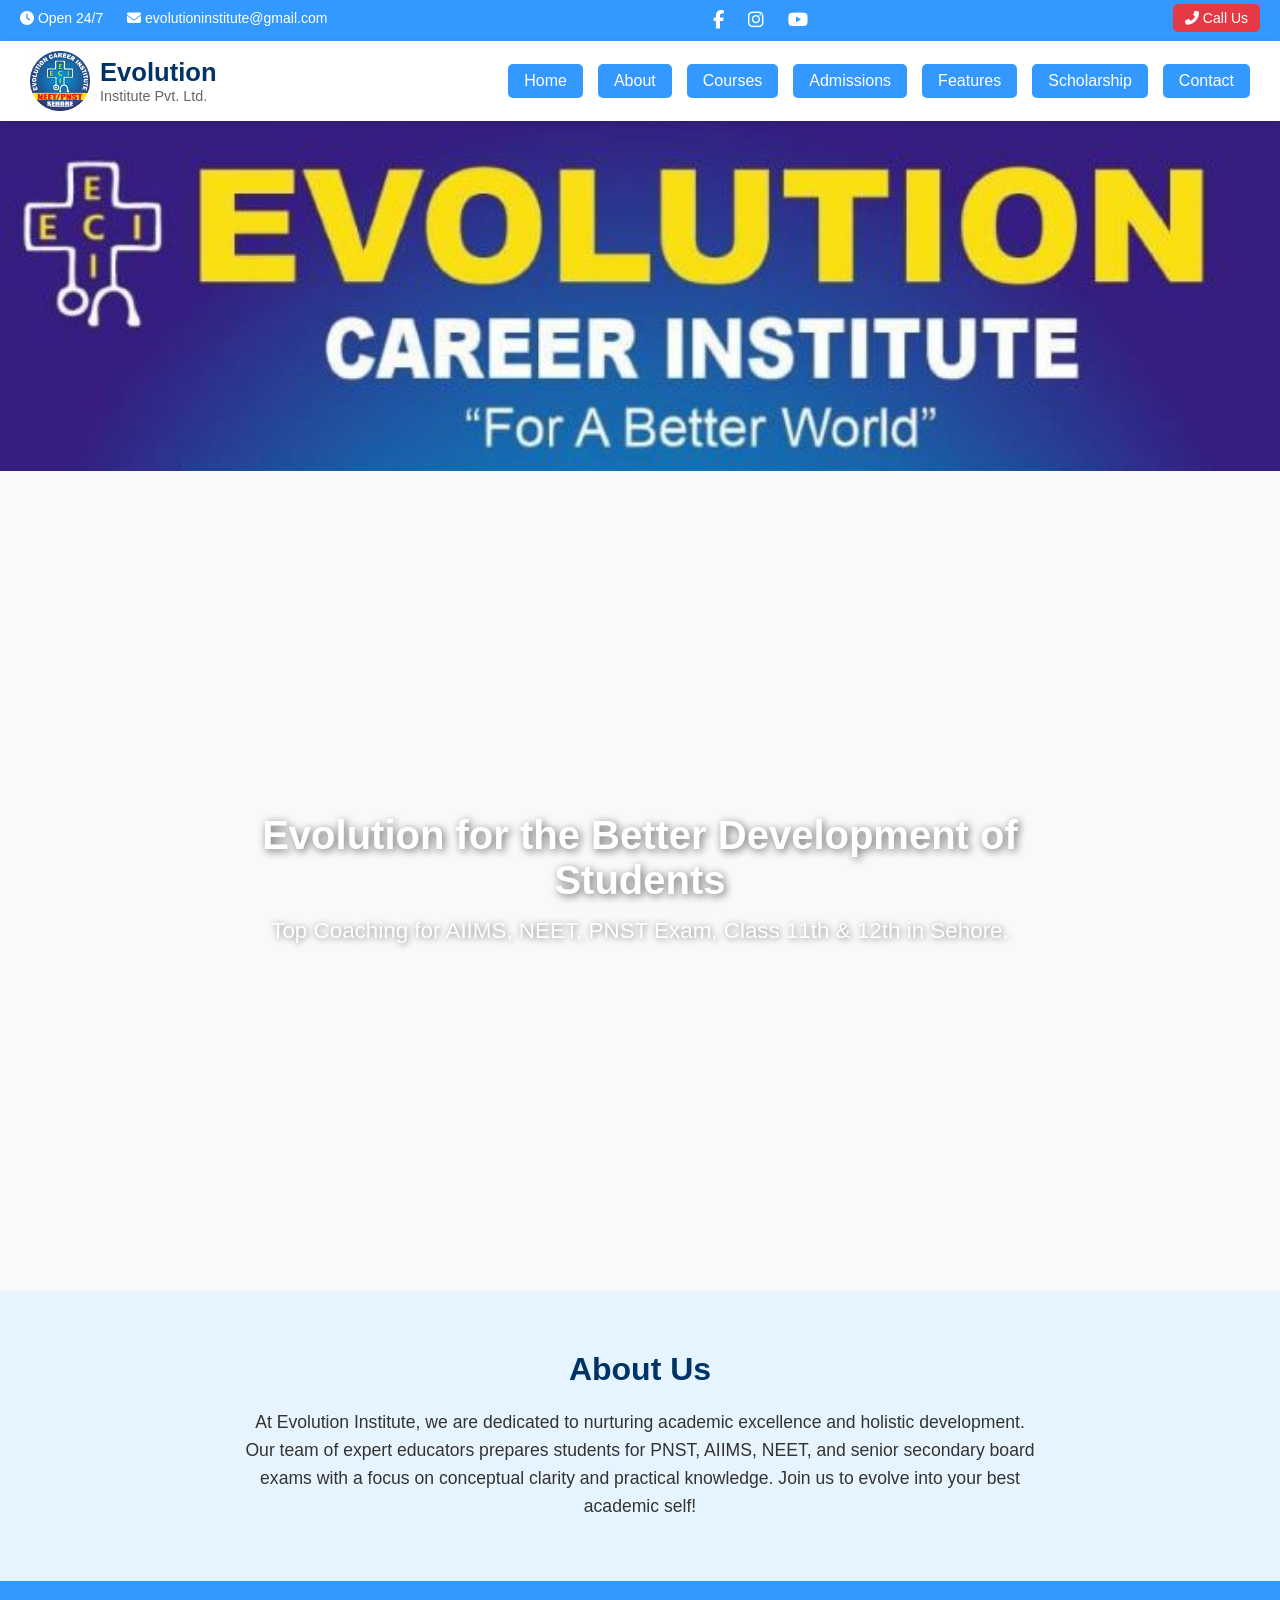
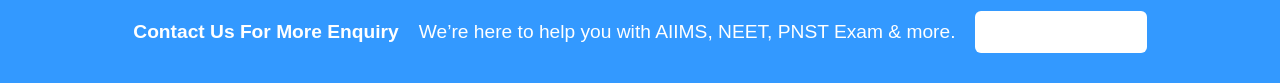
==== index.html @ 694254e2 "index.html Evolution Institute Sehore" ====
<!DOCTYPE html>
<html lang="en">
<head>
  <meta charset="UTF-8" />
  <meta name="viewport" content="width=device-width, initial-scale=1.0"/>
  <title>Evolution Institute - Home</title>
  <link rel="stylesheet" href="home.css" />
  <link rel="stylesheet" href="https://cdnjs.cloudflare.com/ajax/libs/font-awesome/6.5.0/css/all.min.css" />
</head>
<body>

  <!-- Top Bar -->
  <div class="top-bar">
    <div class="top-left">
      <span><i class="fas fa-clock"></i> Open 24/7</span>
      <span><i class="fas fa-envelope"></i> evolutioninstitute@gmail.com</span>
    </div>
    <div class="top-center">
      <a href="#" title="Facebook"><i class="fab fa-facebook-f"></i></a>
      <a href="#" title="Instagram"><i class="fab fa-instagram"></i></a>
      <a href="#" title="YouTube"><i class="fab fa-youtube"></i></a>
    </div>
    <div class="top-right">
      <a href="tel:+919685336065" class="call-btn"><i class="fas fa-phone-alt"></i> Call Us</a>
    </div>
  </div>

  <!-- Header with logo and nav buttons -->
  <header>
    <div class="logo">
      <img src="logo.jpg" alt="Evolution Logo" />
      <div>
        <h1>Evolution</h1>
        <span>Institute Pvt. Ltd.</span>
      </div>
    </div>

    <!-- Navigation -->
    <nav class="nav-inline">
      <a href="home.html">Home</a>
      <a href="about.html">About</a>
      <a href="courses.html">Courses</a>
      <a href="admissions.html">Admissions</a>
      <a href="features.html">Features</a>
      <a href="scholarship.html">Scholarship</a>
      <a href="contact.html">Contact</a>
    </nav>
  </header>

  <!-- Carousel -->
  <section class="carousel">
    <div class="carousel-container">
      <img src="img1.jpg" class="carousel-image active" alt="Slide 1">
      <img src="img2.jpg" class="carousel-image" alt="Slide 2">
      <img src="img3.jpg" class="carousel-image" alt="Slide 3">
    </div>
  </section>

  <!-- Video Section -->
  <section class="video-section">
    <video autoplay muted loop class="bg-video">
      <source src="video.mp4" type="video/mp4" />
      Your browser does not support the video tag.
    </video>
    <div class="video-overlay">
      <div class="video-content">
        <h2>Evolution for the Better Development of Students</h2>
        <p>Top Coaching for AIIMS, NEET, PNST Exam, Class 11th & 12th in Sehore.</p>
      </div>
    </div>
  </section>

  <!-- About Us Section -->
  <section class="about-us">
    <h2>About Us</h2>
    <p>
      At Evolution Institute, we are dedicated to nurturing academic excellence and holistic development.
      Our team of expert educators prepares students for PNST, AIIMS, NEET, and senior secondary board exams
      with a focus on conceptual clarity and practical knowledge. Join us to evolve into your best academic self!
    </p>
  </section>

  <!-- Contact Us Section -->
  <section class="contact-us">
    <h3>Contact Us For More Enquiry</h3>
    <p>We’re here to help you with AIIMS, NEET, PNST Exam & more.</p>
    <a href="tel:+919685336065" class="call-now"><i class="fas fa-phone-alt"></i> Call Us Now</a>
  </section>

  <script src="home.js"></script>
</body>
</html>
---- home.css ----
* {
  margin: 0;
  padding: 0;
  box-sizing: border-box;
}

body {
  font-family: 'Segoe UI', sans-serif;
  background-color: #f9f9f9;
  color: #333;
}

/* Top Bar */
.top-bar {
  background-color: #3399ff;
  color: white;
  display: flex;
  justify-content: space-between;
  padding: 10px 20px;
  flex-wrap: wrap;
  font-size: 14px;
}

.top-left span {
  margin-right: 20px;
}

.top-center a {
  color: white;
  margin: 0 10px;
  font-size: 18px;
  transition: transform 0.3s ease, color 0.3s ease;
}

.top-center a:hover {
  transform: scale(1.3);
  color: #ffd700;
}

.top-right .call-btn {
  background: #e63946;
  padding: 6px 12px;
  border-radius: 5px;
  color: white;
  text-decoration: none;
}

/* Header */
header {
  background: white;
  display: flex;
  justify-content: space-between;
  align-items: center;
  padding: 10px 30px;
  box-shadow: 0 2px 8px rgba(0,0,0,0.08);
  flex-wrap: wrap;
  position: sticky;
  top: 0;
  z-index: 100;
}

.logo {
  display: flex;
  align-items: center;
}

.logo img {
  height: 60px;
  margin-right: 10px;
}

.logo h1 {
  font-size: 1.6rem;
  color: #003366;
}

.logo span {
  font-size: 0.9rem;
  color: #666;
}

.nav-inline {
  display: flex;
  gap: 15px;
  flex-wrap: wrap;
}

.nav-inline a {
  color: white;
  background-color: #3399ff;
  padding: 8px 16px;
  border-radius: 5px;
  text-decoration: none;
  font-weight: 500;
  transition: 0.3s ease;
}

.nav-inline a:hover {
  background-color: #1c7ed6;
}

/* Carousel */
.carousel {
  height: 350px;
  overflow: hidden;
  position: relative;
  margin-bottom: 20px;
}

.carousel-image {
  position: absolute;
  width: 100%;
  height: 100%;
  object-fit: cover;
  opacity: 0;
  transition: opacity 1s ease;
}

.carousel-image.active {
  opacity: 1;
}

/* Video Section */
.video-section {
  position: relative;
  height: 800px;
  overflow: hidden;
}

.bg-video {
  width: 100%;
  height: 100%;
  object-fit: cover;
  filter: brightness(1); /* No dimming */
}

.video-overlay {
  position: absolute;
  top: 0;
  left: 0;
  height: 100%;
  width: 100%;
  display: flex;
  justify-content: center;
  align-items: center;
  text-align: center;
  padding: 20px;
  background-color: transparent; /* No blue shade */
}

.video-content {
  color: white;
  max-width: 900px;
  padding: 20px;
}

.video-content h2 {
  font-size: 2.5rem;
  margin-bottom: 15px;
  animation: fadeInUp 1.2s ease-in-out;
  text-shadow: 2px 2px 8px rgba(0,0,0,0.6);
}

.video-content p {
  font-size: 1.4rem;
  margin-bottom: 25px;
  animation: fadeIn 2s ease-in-out;
  text-shadow: 1px 1px 6px rgba(0,0,0,0.5);
}

.video-btn {
  background-color: #e63946;
  color: white;
  padding: 12px 24px;
  font-size: 1rem;
  border-radius: 8px;
  text-decoration: none;
  font-weight: bold;
  transition: background-color 0.3s ease, transform 0.3s ease;
}

.video-btn:hover {
  background-color: #c82333;
  transform: scale(1.05);
}

/* About Us Section */
.about-us {
  background-color: #e6f4ff;
  padding: 60px 20px;
  text-align: center;
}

.about-us h2 {
  font-size: 2rem;
  color: #003366;
  margin-bottom: 20px;
}

.about-us p {
  font-size: 1.1rem;
  color: #333;
  max-width: 800px;
  margin: 0 auto;
  line-height: 1.6;
}

/* Contact Section */
.contact-us {
  display: flex;
  flex-wrap: wrap;
  justify-content: center;
  align-items: center;
  gap: 20px;
  padding: 30px 20px;
  background-color: #3399ff;
}

.contact-us h3,
.contact-us p,
.contact-us a {
  margin: 0;
  font-size: 1.2rem;
  color: white;
}

.call-now {
  background: white;
  color: #3399ff;
  font-weight: bold;
  padding: 10px 18px;
  border-radius: 6px;
  text-decoration: none;
  transition: 0.3s ease;
}

.call-now:hover {
  background-color: #d0eaff;
}

/* Animations */
@keyframes fadeIn {
  from { opacity: 0; }
  to { opacity: 1; }
}

@keyframes fadeInUp {
  from { opacity: 0; transform: translateY(30px); }
  to { opacity: 1; transform: translateY(0); }
}

/* Responsive */
@media (max-width: 768px) {
  .nav-inline {
    justify-content: center;
    margin-top: 10px;
  }

  .video-content h2 {
    font-size: 1.8rem;
  }

  .video-content p {
    font-size: 1rem;
  }

  .video-btn {
    font-size: 0.95rem;
    padding: 10px 20px;
  }

  .carousel {
    height: 250px;
  }

  .video-section {
    height: 400px;
  }

  header {
    flex-direction: column;
    align-items: flex-start;
  }

  .contact-us {
    flex-direction: column;
    text-align: center;
  }
}
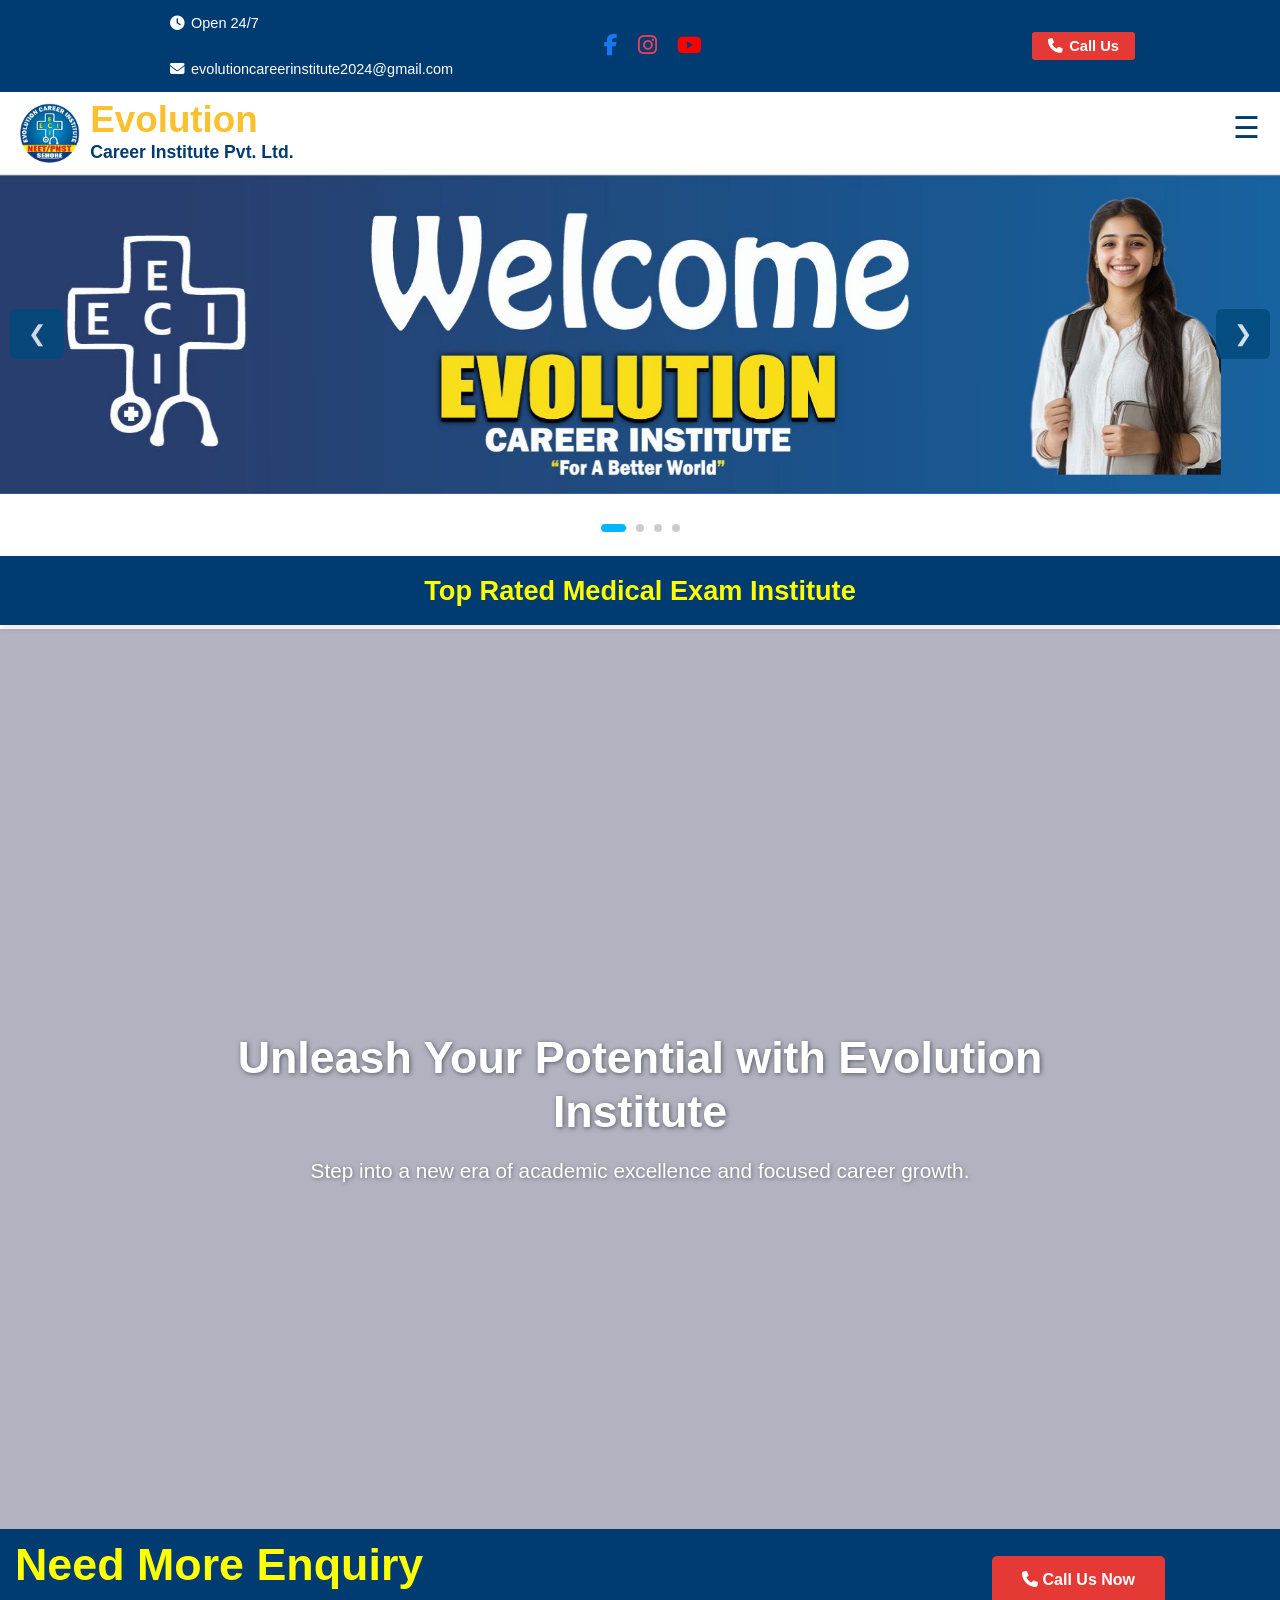
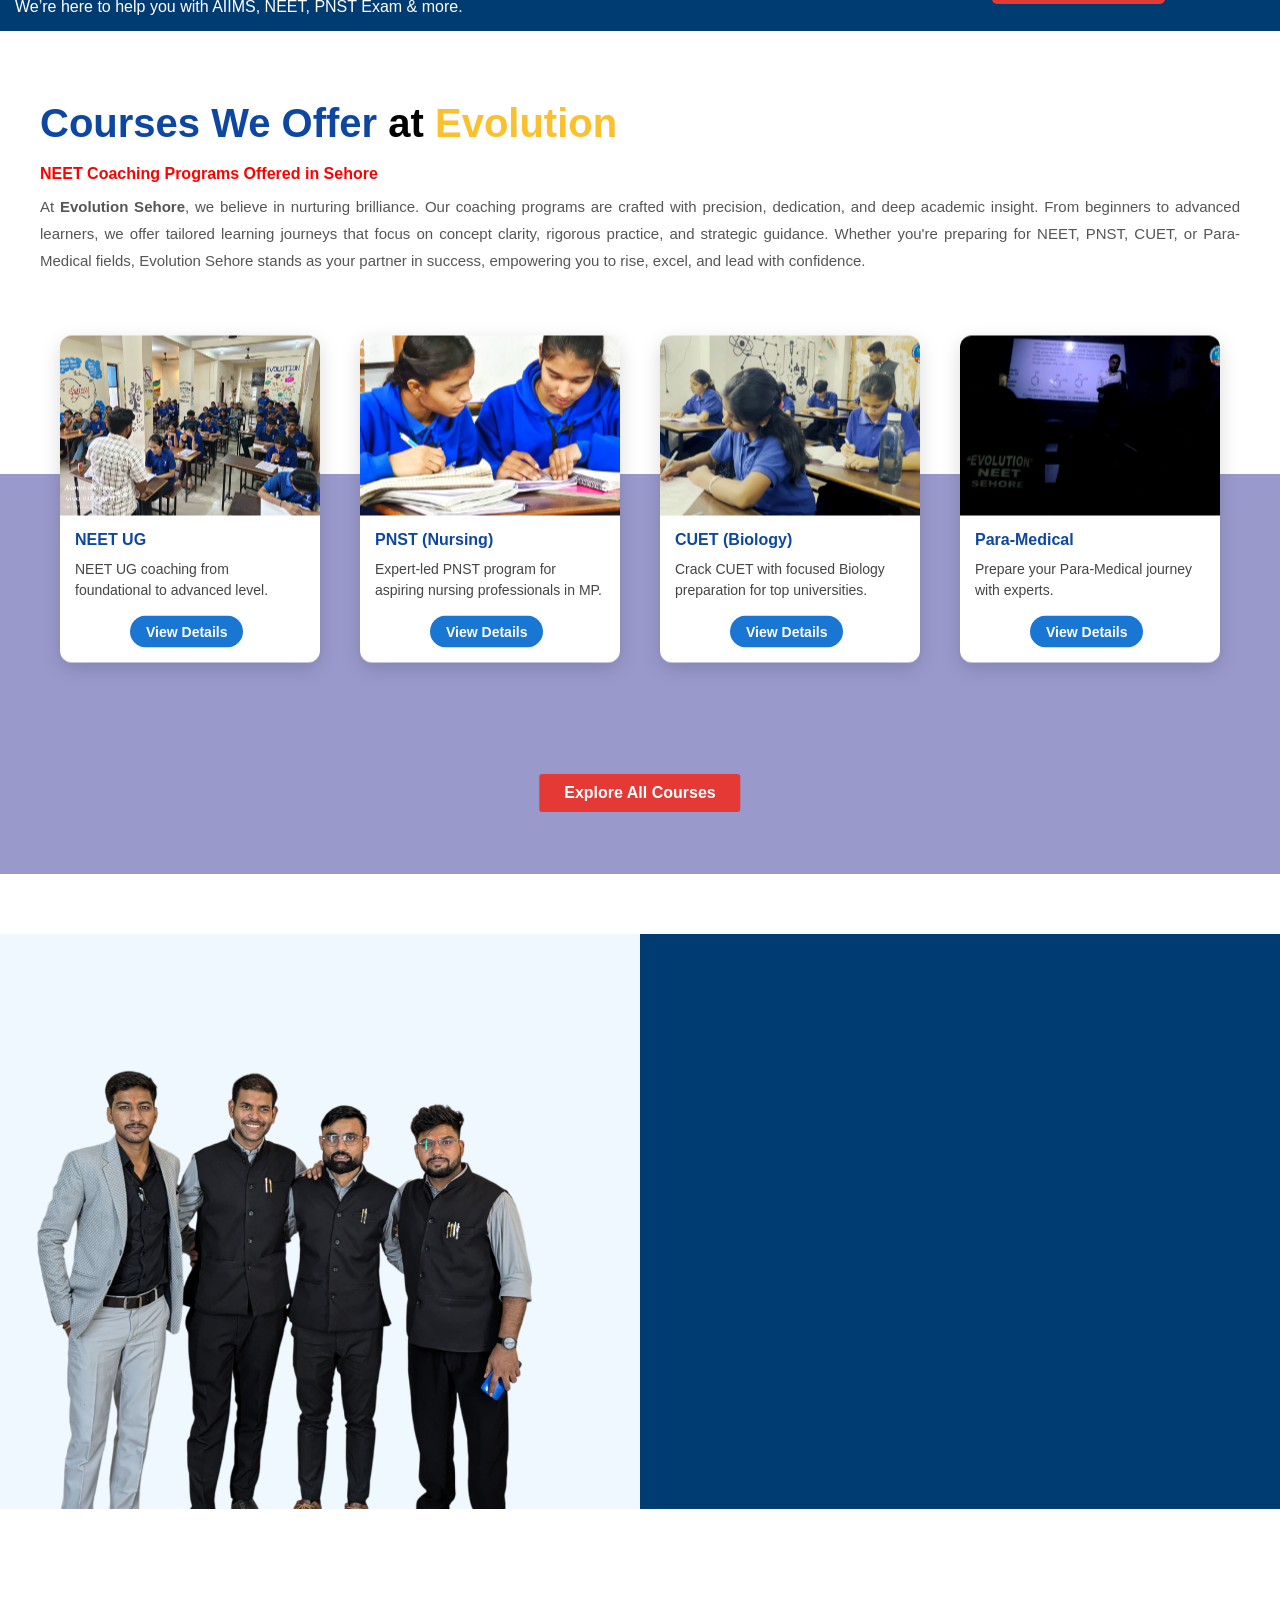
==== commit 3a312393: "Add files via upload" ====
--- a/index.html
+++ b/index.html
@@ -1,92 +1,1138 @@
 <!DOCTYPE html>
 <html lang="en">
-<head>
-  <meta charset="UTF-8" />
-  <meta name="viewport" content="width=device-width, initial-scale=1.0"/>
-  <title>Evolution Institute - Home</title>
-  <link rel="stylesheet" href="home.css" />
-  <link rel="stylesheet" href="https://cdnjs.cloudflare.com/ajax/libs/font-awesome/6.5.0/css/all.min.css" />
-</head>
+	<head>
+		
+		<meta charset="UTF-8" />
+		<meta name="viewport" content="width=device-width, initial-scale=1.0" />
+		<title>Evolution Institute - Home</title>
+		<link rel="stylesheet" href="home.css" />
+		<link rel="stylesheet" href="https://cdnjs.cloudflare.com/ajax/libs/font-awesome/6.5.0/css/all.min.css" />
+		
+		<!-- AOS CSS -->
+		<link href="https://cdn.jsdelivr.net/npm/aos@2.3.4/dist/aos.css" rel="stylesheet">
+
+		<meta name="viewport" content="width=device-width, initial-scale=1.0" />
+
+	</head>
+	
 <body>
 
-  <!-- Top Bar -->
-  <div class="top-bar">
-    <div class="top-left">
-      <span><i class="fas fa-clock"></i> Open 24/7</span>
-      <span><i class="fas fa-envelope"></i> evolutioninstitute@gmail.com</span>
-    </div>
-    <div class="top-center">
-      <a href="#" title="Facebook"><i class="fab fa-facebook-f"></i></a>
-      <a href="#" title="Instagram"><i class="fab fa-instagram"></i></a>
-      <a href="#" title="YouTube"><i class="fab fa-youtube"></i></a>
-    </div>
-    <div class="top-right">
-      <a href="tel:+919685336065" class="call-btn"><i class="fas fa-phone-alt"></i> Call Us</a>
-    </div>
-  </div>
-
-  <!-- Header with logo and nav buttons -->
-  <header>
-    <div class="logo">
-      <img src="logo.jpg" alt="Evolution Logo" />
-      <div>
-        <h1>Evolution</h1>
-        <span>Institute Pvt. Ltd.</span>
-      </div>
-    </div>
-
-    <!-- Navigation -->
-    <nav class="nav-inline">
-      <a href="home.html">Home</a>
-      <a href="about.html">About</a>
-      <a href="courses.html">Courses</a>
-      <a href="admissions.html">Admissions</a>
-      <a href="features.html">Features</a>
-      <a href="scholarship.html">Scholarship</a>
-      <a href="contact.html">Contact</a>
-    </nav>
-  </header>
-
-  <!-- Carousel -->
-  <section class="carousel">
-    <div class="carousel-container">
-      <img src="img1.jpg" class="carousel-image active" alt="Slide 1">
-      <img src="img2.jpg" class="carousel-image" alt="Slide 2">
-      <img src="img3.jpg" class="carousel-image" alt="Slide 3">
-    </div>
-  </section>
-
-  <!-- Video Section -->
-  <section class="video-section">
-    <video autoplay muted loop class="bg-video">
-      <source src="video.mp4" type="video/mp4" />
-      Your browser does not support the video tag.
-    </video>
-    <div class="video-overlay">
-      <div class="video-content">
-        <h2>Evolution for the Better Development of Students</h2>
-        <p>Top Coaching for AIIMS, NEET, PNST Exam, Class 11th & 12th in Sehore.</p>
-      </div>
-    </div>
-  </section>
-
-  <!-- About Us Section -->
-  <section class="about-us">
-    <h2>About Us</h2>
-    <p>
-      At Evolution Institute, we are dedicated to nurturing academic excellence and holistic development.
-      Our team of expert educators prepares students for PNST, AIIMS, NEET, and senior secondary board exams
-      with a focus on conceptual clarity and practical knowledge. Join us to evolve into your best academic self!
-    </p>
-  </section>
-
-  <!-- Contact Us Section -->
-  <section class="contact-us">
-    <h3>Contact Us For More Enquiry</h3>
-    <p>We’re here to help you with AIIMS, NEET, PNST Exam & more.</p>
-    <a href="tel:+919685336065" class="call-now"><i class="fas fa-phone-alt"></i> Call Us Now</a>
-  </section>
-
-  <script src="home.js"></script>
+<!-- Scroll to Top Button ---------------------------------------------------------------------------------------------------------------------------->
+	<button id="scrollToTopBtn" title="Go to top" style="display: none;">↑</button>
+
+	<script>
+		
+		document.addEventListener("DOMContentLoaded", function () 
+		{
+			const scrollToTopBtn = document.getElementById("scrollToTopBtn");
+	
+			// Show or hide the button on scroll
+			window.addEventListener("scroll", function () 
+			{
+				if (window.scrollY > 300) 
+				{
+					scrollToTopBtn.style.display = "flex"; // Use flex, not block (as your CSS uses flexbox)
+				} 
+				else 
+				{
+					scrollToTopBtn.style.display = "none";
+				}
+			});
+
+			// Scroll to top on button click
+			scrollToTopBtn.addEventListener("click", function () 
+			{
+				window.scrollTo({ top: 0, behavior: "smooth" });
+			});
+		});
+	
+	</script>
+
+
+<!-- Scroll to Top Button ends ----------------------------------------------------------------------------------------------------------------------->
+
+
+<!-- Top Bar ----------------------------------------------------------------------------------------------------------------------------------------->
+	
+	<div class="top-bar">
+		
+		<!-- Left Section -->
+		<div class="top-left">
+			
+			<span>
+				<i class="fas fa-clock"></i> Open 24/7
+			</span>
+			
+			<span class="email-wrap">
+			
+				<i class="fas fa-envelope"></i>
+				<a href="mailto:evolutioncareerinstitute2024@gmail.com" class="email-link">
+					evolutioncareerinstitute2024@gmail.com
+				</a>
+			</span>
+		
+		</div>
+
+		<!-- Center Section -->
+		<div class="top-center">
+			<a href="https://www.facebook.com/share/1BC3oGU62u/" class="icon facebook"><i class="fab fa-facebook-f"></i></a>
+			<a href="https://www.instagram.com/evolution_career_institute_seh?utm_source=qr&igsh=YXVoejFyNzJlMXNi" class="icon instagram"><i class="fab fa-instagram"></i></a>
+			<a href="https://youtube.com/@parmarclasses1981?si=9LxMieaLAbIPqFxR" class="icon youtube"><i class="fab fa-youtube"></i></a>
+		</div>
+
+		<!-- Right Section -->
+		<div class="top-right">
+			<a href="tel:+919999999999" class="call-btn"><i class="fas fa-phone"></i> Call Us</a>
+		</div>
+	
+	</div>
+
+
+<!-- Top Bar ends ------------------------------------------------------------------------------------------------------------------------------------>
+
+
+<!-- Header ------------------------------------------------------------------------------------------------------------------------------------------>
+	<header class="header-container">
+	
+		<div class="logo-nav-wrapper">
+		
+			<div class="logo">
+
+				<img src="logo.jpg" alt="Evolution Logo" />			
+				<div class="logo-text">
+					<div class="evolution-word">Evolution</div>
+					<div class="career-word">Career Institute Pvt. Ltd.</div>
+				</div>
+			
+			</div>
+
+			<!-- Hamburger Icon -->
+			<button class="hamburger" id="hamburgerBtn" aria-label="Toggle Menu">☰</button>
+
+			<!-- Desktop Nav -->
+			<nav class="desktop-nav">
+				<a href="index.html">Home</a>
+				<a href="features.html">Features</a>
+				<a href="courses.html">Courses</a>
+				<a href="about.html">About Us</a>
+				<a href="selections.html">Selections</a>
+				<a href="admissions.html">Admissions</a>
+				<a href="contact.html">Contact Us</a>
+			</nav>
+		
+		</div>
+
+		<!-- Mobile Sidebar Nav -->
+		<div class="mobile-nav-overlay" id="mobileNav">
+			
+			<div class="mobile-header">
+
+				<!-- Top row: logo/title (left) and close button (right) -->
+				<div class="top-row">
+					
+					<div class="left-logo-title">
+						<img src="logo.jpg" alt="Logo" />
+					
+						<div class="mobile-title">
+							<div class="evolution-word">Evolution</div>
+							<div class="career-word">Career Institute Pvt. Ltd.</div>
+						</div>
+
+					</div>
+					<button class="close-btn" id="closeBtn">X</button>
+				
+				</div>
+
+				<!-- Centered social icons below -->
+				<div class="center-icons">
+					<a href="#" class="fb-icon" aria-label="Facebook"><i class="fab fa-facebook-f"></i></a>
+					<a href="#" class="insta-icon" aria-label="Instagram"><i class="fab fa-instagram"></i></a>
+					<a href="#" class="yt-icon" aria-label="YouTube"><i class="fab fa-youtube"></i></a>
+				</div>
+
+			</div>
+
+			<nav class="mobile-nav">
+				<a href="index.html">Home</a>
+				<a href="features.html">Features</a>
+				<a href="courses.html">Courses</a>
+				<a href="about.html">About Us</a>
+				<a href="selections.html">Selections</a>
+				<a href="admissions.html">Admissions</a>
+				<a href="contact.html">Contact Us</a>
+				<a href="contact.html" class="apply-btn">Need Enquiry</a>
+
+				<div class="contact-info">
+					<h2> Contact Info </h2><br>
+					<p><strong>“BHOPAL NAKA”</strong>, in front of P.G College<br>Bhopal road, Sehore, Madhya Pradesh</p>
+					<p>📞 01572-255-500</p>
+					<p>✉️ chsisodiya@gmail.com</p>
+				</div>
+			
+			</nav>
+
+		</div>
+	
+	</header>
+
+	<!-- JavaScript to toggle the hamburger menu -->
+	<script>
+	
+		// Grab elements
+		const hamburgerBtn = document.getElementById("hamburgerBtn");
+		const mobileNav = document.getElementById("mobileNav");
+		const closeBtn = document.getElementById("closeBtn");
+
+		// Track menu state
+		let isMenuOpen = false;
+
+		// Toggle mobile menu when hamburger is clicked
+		hamburgerBtn.addEventListener("click", () => 
+		{
+			isMenuOpen = !isMenuOpen;
+			mobileNav.classList.toggle("show", isMenuOpen);
+			document.body.classList.toggle("menu-open", isMenuOpen);
+		});
+
+		// Close mobile menu on close (X) button
+		closeBtn.addEventListener("click", () => 
+		{
+			isMenuOpen = false;
+			mobileNav.classList.remove("show");
+			document.body.classList.remove("menu-open");
+		});
+
+		// Close mobile menu when a link is clicked
+		const mobileLinks = document.querySelectorAll(".mobile-nav a");
+		mobileLinks.forEach(link => 
+		{
+			link.addEventListener("click", () => 
+			{
+				isMenuOpen = false;
+				mobileNav.classList.remove("show");
+				document.body.classList.remove("menu-open");
+			});
+		});
+
+		// Highlight current page in both navs
+		const currentPage = location.pathname.split("/").pop();
+
+		document.querySelectorAll(".desktop-nav a").forEach(link => 
+		{
+			if (link.getAttribute("href") === currentPage) 
+			{
+				link.classList.add("active");
+			}
+		});
+
+		document.querySelectorAll(".mobile-nav a").forEach(link => 
+		{
+			if (link.getAttribute("href") === currentPage) 
+			{
+				link.classList.add("active");
+			}
+		});
+	
+	</script>
+
+
+<!-- Header ends ------------------------------------------------------------------------------------------------------------------------------------->
+
+
+<!-- Carousel Section -------------------------------------------------------------------------------------------------------------------------------->
+<!-- Carousel Container -->
+	<div class="carousel-container" data-aos="zoom-in" data-aos-delay="200" data-aos-duration="700">
+
+		
+		<div class="carousel-wrapper" id="carousel">
+			<img src="img1.jpg" class="carousel-slide active" alt="Slide 1" data-aos="fade" data-aos-delay="300"/>
+
+			<img src="img2.jpg" class="carousel-slide" alt="Slide 2" />
+			<img src="img3.jpg" class="carousel-slide" alt="Slide 3" />
+			<img src="img4.jpg" class="carousel-slide" alt="Slide 4" />
+		</div>
+
+		<!-- Arrows -->
+		<button class="arrow left" onclick="prevSlide()">&#10094;</button>
+		<button class="arrow right" onclick="nextSlide()">&#10095;</button>
+	
+
+	
+	</div>
+
+	<!-- Bottom Section -->
+	<div class="bottom-section">
+		
+		<div class="dot-bar"  data-aos="zoom-in">
+			<span class="dot active" onclick="goToSlide(0)"></span>
+			<span class="dot" onclick="goToSlide(1)"></span>
+			<span class="dot" onclick="goToSlide(2)"></span>
+			<span class="dot" onclick="goToSlide(3)"></span>
+		</div>
+			
+		<div class="carousel-card" data-aos="fade-up">
+			Top Rated Medical Exam Institute
+		</div>
+
+	</div>
+
+	<script>
+		
+		let currentSlide = 0;
+		const slides = document.querySelectorAll('.carousel-slide');
+		const dots = document.querySelectorAll('.dot');
+
+		function showSlide(index, direction = 'right') 
+		{
+			slides.forEach((slide, i) => {
+			slide.classList.remove('active', 'slide-left', 'slide-right');
+			if (i === index) {
+			  slide.classList.add('active');
+			  slide.classList.add(direction === 'left' ? 'slide-left' : 'slide-right');
+			}
+			});
+
+			dots.forEach((dot, i) => {
+			dot.classList.toggle('active', i === index);
+			});
+
+			currentSlide = index;
+		}
+
+		function nextSlide() 
+		{
+			let next = (currentSlide + 1) % slides.length;
+			showSlide(next, 'right');
+		}
+
+		function prevSlide() 
+		{
+			let prev = (currentSlide - 1 + slides.length) % slides.length;
+			showSlide(prev, 'left');
+		}
+
+		function goToSlide(index) {
+		  let direction = index > currentSlide ? 'right' : 'left';
+		  showSlide(index, direction);
+		}
+
+		setInterval(nextSlide, 4000);
+	
+	</script>
+
+
+<!-- Carousel Section ends --------------------------------------------------------------------------------------------------------------------------->
+
+
+<!-- Video Section ----------------------------------------------------------------------------------------------------------------------------------->
+	<section class="video-section" data-aos="fade-up" data-aos-delay="100" data-aos-duration="700">
+		
+		<video class="bg-video" autoplay muted loop playsinline>
+			<source src="video.mp4" type="video/mp4">
+			Your browser does not support the video tag.
+		</video>
+
+		<div class="video-overlay">
+			
+			<div class="video-content">
+			
+				<div class="content-block fade-in" id="textBlock">		
+					<h2>Unleash Your Potential with Evolution Institute</h2>
+					<p>Step into a new era of academic excellence and focused career growth.</p>
+				</div>
+				<a href="#features" class="rotating-button" id="rotatingBtn" style="display: none;">Features</a>
+		
+			</div>
+		
+		</div>
+	
+	</section>
+
+	<script>
+		const rotatingBtn = document.getElementById("rotatingBtn");
+		const textBlock = document.getElementById("textBlock");
+
+		const textData = [
+			{
+				heading: "Unleash Your Potential with Evolution Institute",
+				paragraph: "Step into a new era of academic excellence and focused career growth.",
+				showButton: false,
+				buttonText: "",
+				buttonLink: ""
+			},
+			
+			{
+				heading: "Features That Set Us Apart",
+				paragraph: "Personalized mentorship, small batches, daily doubt clearing, and consistent performance tracking.",
+				showButton: true,
+				buttonText: "Features",
+				buttonLink: "features.html"
+			},
+			
+			{
+				heading: "Courses Crafted for Top Results",
+				paragraph: "Expert-led programs for PNST, CUET (Biology), and NEET UG — designed to help you succeed.",
+				showButton: true,
+				buttonText: "Courses",
+				buttonLink: "courses.html"
+			},
+		 
+			{
+				heading: "A Legacy of Academic Excellence",
+				paragraph: "Evolution Institute has been guiding medical aspirants with dedication, trust, and proven results.",
+				showButton: true,
+				buttonText: "About Us",
+				buttonLink: "about.html"
+			},
+		 
+			{
+				heading: "A Legacy of Academic Excellence",
+				paragraph: "From classroom to exam hall, our students shine with top results in PNST and NEET UG. Selections at Evolution are not just numbers — they’re milestones of hard work and expert mentorship.",
+				showButton: true,
+				buttonText: "Selections",
+				buttonLink: "selections.html"
+			},
+		 
+			{
+				heading: "Join Our Learning Community – Admissions Open",
+				paragraph: "Learn, grow, and excel with expert mentors, peer support, and a roadmap to medical success.",
+				showButton: true,
+				buttonText: "Admissions",
+				buttonLink: "admissions.html"
+			},
+		 
+			{
+				heading: "Need Guidance? Let's Talk.",
+				paragraph: "Reach out to our expert counselors for batch schedules, fees, and study plans.",
+				showButton: true,
+				buttonText: "Contact Us",
+				buttonLink: "contact.html"
+			}
+		];
+
+		let index = 0;
+
+		function updateContent() 
+		{
+			textBlock.classList.remove("fade-in");
+			textBlock.classList.add("fade-out");
+			rotatingBtn.style.display = "none";
+
+			setTimeout(() => {
+			textBlock.innerHTML = `
+				<h2>${textData[index].heading}</h2>
+				<p>${textData[index].paragraph}</p>
+			`;
+			textBlock.classList.remove("fade-out");
+			textBlock.classList.add("fade-in");
+
+			if (textData[index].showButton) 
+			{
+				rotatingBtn.textContent = textData[index].buttonText;
+				rotatingBtn.href = textData[index].buttonLink;
+				rotatingBtn.style.display = "inline-block";
+			}
+
+			index = (index + 1) % textData.length;
+		  }, 500);
+		
+		}
+
+		updateContent(); // Initial call
+		setInterval(updateContent, 4500); // Every 4.5 seconds
+	
+	</script>
+
+
+<!-- Video Section ends ------------------------------------------------------------------------------------------------------------------------------>
+
+
+<!-- Call Us Section --------------------------------------------------------------------------------------------------------------------------------->
+	<section class="contact-us" data-aos="fade-up">
+		
+		<div class="contact-content" data-aos="fade-up">
+			<h3>Need More Enquiry</h3>
+			<p>We’re here to help you with AIIMS, NEET, PNST Exam & more.</p>
+		</div>
+
+		<a href="tel:+919685336065" class="call-now" data-aos="fade-up">
+			<i class="fas fa-phone"></i> Call Us Now
+		</a>
+		
+	</section>
+
+
+<!-- Call Us Section ends ---------------------------------------------------------------------------------------------------------------------------->
+
+
+<!-- Courses Section --------------------------------------------------------------------------------------------------------------------------------->
+	<section class="courses">
+		
+		<div class="courses-intro" data-aos="fade-up">
+			
+			<h2 class="courses-title" data-aos="fade-up">
+				<span class="theme-text">Courses We Offer </span> 
+				<span class="black-text">at</span>
+				<span style="color: #fbc02d; font-weight: 800;">Evolution</span>
+			</h2>
+			
+			<p class="courses-subtitle" data-aos="fade-up">NEET Coaching Programs Offered in Sehore</p>
+		
+			<p class="courses-paragraph" data-aos="fade-up">
+				At <strong>Evolution Sehore</strong>, we believe in nurturing brilliance. Our coaching programs are crafted with precision, dedication, and deep academic insight. 
+				From beginners to advanced learners, we offer tailored learning journeys that focus on concept clarity, rigorous practice, and strategic guidance.
+				Whether you're preparing for NEET, PNST, CUET, or Para-Medical fields, Evolution Sehore stands as your partner in success, empowering you to rise, excel, and lead with confidence.
+			</p>
+		
+		</div>
+		
+		<!-- Background Image Behind Cards --------------------------->
+		<div class="courses-bg"></div>
+		
+		<!-- Courses Grid Overlapping Between White and Blue --------------------------->
+		<div class="course-grid">
+			
+			<div class="course-box" data-aos="fade-up">
+				<img src="neet.jpg" alt="NEET Exam" class="course-icon" />
+				<h3 data-aos="fade-up">NEET UG</h3>
+				<p data-aos="fade-up">NEET UG coaching from foundational to advanced level.</p>
+				<a href="courses.html" class="view-btn" data-aos="fade-up">View Details</a>
+			</div>
+
+			<div class="course-box" data-aos="fade-up">
+				<img src="pnst.jpg" alt="PNST Bio" class="course-icon" />
+				<h3 data-aos="fade-up">PNST (Nursing)</h3>
+				<p data-aos="fade-up">Expert-led PNST program for aspiring nursing professionals in MP.</p>
+				<a href="courses.html" class="view-btn" data-aos="fade-up">View Details</a>
+			</div>
+
+			<div class="course-box" data-aos="fade-up">
+				<img src="cuet.jpg" alt="CUET Bio" class="course-icon" />
+				<h3 data-aos="fade-up">CUET (Biology)</h3>
+				<p data-aos="fade-up">Crack CUET with focused Biology preparation for top universities.</p>
+				<a href="courses.html" class="view-btn" data-aos="fade-up">View Details</a>
+			</div>
+
+			<div class="course-box" data-aos="fade-up">
+				<img src="Para-Medical.jpg" alt="Para-Medical" class="course-icon" />
+				<h3 data-aos="fade-up">Para-Medical</h3>
+				<p data-aos="fade-up">Prepare your Para-Medical journey with experts.</p>
+				<a href="courses.html" class="view-btn" data-aos="fade-up">View Details</a>
+			</div>
+		
+		</div>
+
+		<!-- Explore Button BELOW background image --------------------------->
+		<div class="more-link-wrapper" >
+			<a href="courses.html" class="read-more-center-btn" data-aos="fade-up">Explore All Courses</a>
+		</div>
+
+	</section>
+
+
+<!-- Courses Section ends ---------------------------------------------------------------------------------------------------------------------------->
+
+
+<!-- About Us ---------------------------------------------------------------------------------------------------------------------------------------->
+	<!-- White Strip (Top) -->
+	<div class="white-strip"></div>
+
+	<section class="about-evolution-section" data-aos="fade-up">
+		
+		<div class="about-evolution-wrapper" data-aos="fade-up">
+
+			<!-- Left Side Image -->
+			<div class="about-evolution-left" data-aos="fade-up">
+				<img src="founders_img.png" alt="Founders of Evolution Institute" />
+			</div>
+
+			<!-- Right Side Content -->
+			<div class="about-evolution-right" data-aos="fade-up">
+				<h3 data-aos="fade-up">A Few Words About Evolution</h3>
+				
+				<p data-aos="fade-up">
+					Evolution Institute stands as a leading hub for NEET, PNST, and CUET (Bio) preparation in Sehore, 
+					offering a result-driven academic environment guided by experienced mentors and a structured learning approach.
+				</p>
+				
+				<p data-aos="fade-up">
+					We are committed to nurturing every student with clarity of concepts, unwavering confidence, and consistent performance throughout their medical entrance journey. 
+					With a legacy of excellence and personalized guidance, Evolution Institute ensures that every aspirant moves forward with purpose and precision.
+				</p>
+				<a href="about.html" class="know-more-btn" data-aos="fade-up"> Know More  ➞</a>
+			
+			</div>
+
+		</div>
+	</section>
+
+	<!-- White Strip (Bottom) -->
+	<div class="white-strip"></div>
+
+
+<!-- About us ends ----------------------------------------------------------------------------------------------------------------------------------->
+
+
+<!-- Features Section -------------------------------------------------------------------------------------------------------------------------------->
+	<section class="features-section">
+	
+		<div class="features-container">
+			
+			<div class="features-layout" data-aos="fade-up">
+			
+				<!-- Left Side: Heading + Paragraph -->
+				<div class="features-left" data-aos="fade-up">	
+					<h2 data-aos="fade-up">
+						<span class="black-text">Key Features</span>
+						<span class="theme-text">of</span>
+						<span style="color: #fbc02d; font-weight: 800;">Evolution</span>
+					</h2>
+
+					<hr class="heading-divider" data-aos="fade-up">
+
+					<p>
+						Evolution Institute delivers a transformative academic journey through essential offerings 
+						like structured test series, personalized doubt-clearing sessions, a well-equipped library, 
+						and expertly crafted study materials to empower students for competitive success.
+					</p>
+				</div>
+
+				<!-- Top Row of Features -->
+				<div class="features-top-row">
+					
+					<div class="feature-card" data-aos="fade-up">
+						<i class="fas fa-clipboard-check" data-aos="fade-up"></i>
+						<h3 data-aos="fade-up">Test Series</h3>
+						<p data-aos="fade-up">Boost confidence with regular mock tests, structured evaluations, and time-based competitive assessments.</p>
+					</div>
+			
+					<div class="feature-card" data-aos="fade-up">
+						<i class="fas fa-chalkboard-teacher" data-aos="fade-up"></i>
+						<h3 data-aos="fade-up">Smart Classes</h3>
+						<p data-aos="fade-up">Immersive learning with digital boards, visual aids, and conceptual clarity through engaging smart sessions.</p>
+					</div>
+			
+					<div class="feature-card" data-aos="fade-up">
+						<i class="fas fa-layer-group" data-aos="fade-up"></i>
+						<h3 data-aos="fade-up">Study Package</h3>
+						<p data-aos="fade-up">Well-organized theory, solved examples, and practice modules designed by top experts to guide your prep.</p>
+					</div>
+				
+				</div>
+			
+			</div>
+
+			<!-- Bottom Row of Features -->
+			<div class="features-bottom-row">
+		
+				<div class="feature-card" data-aos="fade-up">
+					<i class="fas fa-book" data-aos="fade-up"></i>
+					<h3 data-aos="fade-up">Library</h3>
+					<pdata-aos="fade-up">Peaceful self-study zone equipped with the latest books, past papers, and expert-curated reference materials.</p>
+				</div>
+		
+				<div class="feature-card" data-aos="fade-up">
+					<i class="fas fa-question-circle" data-aos="fade-up"></i>
+					<h3 data-aos="fade-up">Doubt Classes</h3>
+					<pdata-aos="fade-up">One-on-one and batch doubt clearing with personalized support for total concept resolution and clarity.</p>
+				</div>
+		
+				<div class="feature-card" data-aos="fade-up">
+					<i class="fas fa-award" data-aos="fade-up"></i>
+					<h3 data-aos="fade-up">Scholarship</h3>
+					<p data-aos="fade-up">Financial rewards and fee waivers for deserving students through merit-based evaluations and entrance tests.</p>
+				</div>
+		
+				<div class="feature-card" data-aos="fade-up">
+					<i class="fas fa-user-graduate" data-aos="fade-up"></i>
+					<h3 data-aos="fade-up">Mentorship</h3>
+					<p data-aos="fade-up">Personal mentors who track your progress, provide goal-based feedback, and support academic success planning.</p>
+				</div>
+		
+			</div>
+
+			<!-- Read More -->
+			<div class="read-more-btn" data-aos="fade-up">
+				<a href="features.html">
+					<button>Read More</button>
+				</a>
+			</div>
+
+		</div>
+	
+	</section>
+
+
+<!-- Features Section ends --------------------------------------------------------------------------------------------------------------------------->
+
+
+<!-- Callback Section -------------------------------------------------------------------------------------------------------------------------------->
+
+	<!-- Section 1: Enquiry Form -->
+<!-- Section 1: Enquiry Form -->
+<div class="form-container">
+	<div class="form-box" data-aos="fade-up">
+		<h2>Unlock Your Potential – One Step at a Time</h2>
+
+		<form id="enquiryForm" data-aos="fade-up">
+			<label for="enquiry-name">Name</label>
+			<input type="text" id="enquiry-name" placeholder="Enter your Full Name" />
+			<div id="enquiry-name-error" class="error-message"></div>
+
+			<label for="enquiry-email">Email</label>
+			<input type="email" id="enquiry-email" placeholder="Enter your email address" />
+			<div id="enquiry-email-error" class="error-message"></div>
+
+			<label for="enquiry-phone">Phone Number</label>
+			<input type="tel" id="enquiry-phone" placeholder="Enter your phone number" />
+			<div id="enquiry-phone-error" class="error-message"></div>
+
+			<label>Course</label>
+			<div class="course-options">
+				<button type="button" class="course-btn" onclick="selectCourse(this)">NEET</button>
+				<button type="button" class="course-btn" onclick="selectCourse(this)">PNST</button>
+				<button type="button" class="course-btn" onclick="selectCourse(this)">CUET (Bio)</button>
+				<button type="button" class="course-btn" onclick="selectCourse(this)">Para-Medical</button>
+			</div>
+			<div id="enquiry-course-error" class="error-message"></div>
+
+			<button type="submit" id="enquiry-submit" class="submit-btn" data-aos="fade-up">Enquire Now</button>
+			<div id="enquiry-success" class="success-message"></div>
+		</form>
+	</div>
+		<div class="image-box">
+			<img src="girl.jpg" alt="Student" data-aos="fade-up">
+		</div>
+	
+	</div>
+
+	<!-- Section 2: Scholarship form-->
+	<div class="scholarship-container" data-aos="fade-up">
+		
+		<div class="left-section" data-aos="fade-up">
+		
+			<h1 data-aos="fade-up">🎓 Find Out<br /><span>Which Scholarships You're Eligible For Today!</span></h1>
+			<p data-aos="fade-up">
+				Take the first step toward funding your future. Share a few details and uncover scholarships tailored just for you.
+				No stress, no guesswork — just real opportunities waiting for you. By providing simple information like your name and phone number, 
+				you can discover scholarship opportunities available in your field of interest. Whether you're applying for NEET, PNST, CUET, 
+				or Para-medical courses, there’s a chance for you to secure funding for your education. Don't wait – start the application process now!
+			</p>
+		
+		</div>
+
+<div class="right-section" data-aos="fade-up">
+		<form id="scholarshipForm" data-aos="fade-up">
+			<label for="scholar-name">Name</label>
+			<input type="text" id="scholar-name" placeholder="Enter Your Full Name" />
+			<div id="scholar-name-error" class="error-message"></div>
+
+			<label for="scholar-phone">Phone Number</label>
+			<input type="tel" id="scholar-phone" placeholder="Enter your phone number" />
+			<div id="scholar-phone-error" class="error-message"></div>
+
+			<p>I'm applying for</p>
+			<div class="options">
+				<button type="button" class="option" onclick="selectScholarCourse(this)">NEET</button>
+				<button type="button" class="option" onclick="selectScholarCourse(this)">PNST</button>
+				<button type="button" class="option" onclick="selectScholarCourse(this)">CUET (Bio)</button>
+				<button type="button" class="option" onclick="selectScholarCourse(this)">Para-medical</button>
+			</div>
+			<div id="scholar-course-error" class="error-message"></div>
+
+			<button type="submit" id="scholar-submit" class="submit-btn" data-aos="fade-up">Submit</button>
+			<div id="scholar-success" class="success-message"></div>
+		</form>
+	</div>
+	
+	</div>
+<script>
+	let selectedCourse = "";
+	let selectedScholarCourse = "";
+
+	const namePattern = /^[A-Za-z]+(?: [A-Za-z]+)*$/;
+	const emailPattern = /^[a-zA-Z0-9._%+-]+@gmail\.com$/;
+	const phonePattern = /^[6-9][0-9]{9}$/;
+
+	function showError(id, message) {
+		document.getElementById(id).innerText = message;
+	}
+
+	function clearError(id) {
+		document.getElementById(id).innerText = "";
+	}
+
+	function showSuccess(id, message) {
+		document.getElementById(id).innerText = message;
+		setTimeout(() => document.getElementById(id).innerText = "", 4000);
+	}
+
+	function validateEnquiryForm(showErrors = true) {
+		let isValid = true;
+
+		const name = document.getElementById("enquiry-name").value.trim();
+		const email = document.getElementById("enquiry-email").value.trim();
+		const phone = document.getElementById("enquiry-phone").value.trim();
+
+		if (!name || !namePattern.test(name) || name.length < 2 || name.length > 20) {
+			if (showErrors) showError("enquiry-name-error", "Valid name (2-20 chars, letters & spaces).");
+			isValid = false;
+		} else {
+			clearError("enquiry-name-error");
+		}
+
+		if (!email || !emailPattern.test(email)) {
+			if (showErrors) showError("enquiry-email-error", "Must be a valid Gmail address ending with @gmail.com.");
+			isValid = false;
+		} else {
+			clearError("enquiry-email-error");
+		}
+
+		if (!phone || !phonePattern.test(phone)) {
+			if (showErrors) showError("enquiry-phone-error", "Enter valid 10-digit number starting with 6-9.");
+			isValid = false;
+		} else {
+			clearError("enquiry-phone-error");
+		}
+
+		if (!selectedCourse) {
+			if (showErrors) showError("enquiry-course-error", "Please select a course.");
+			isValid = false;
+		} else {
+			clearError("enquiry-course-error");
+		}
+
+		document.getElementById("enquiry-submit").disabled = !isValid;
+		return isValid;
+	}
+
+	function validateScholarshipForm(showErrors = true) {
+		let isValid = true;
+
+		const name = document.getElementById("scholar-name").value.trim();
+		const phone = document.getElementById("scholar-phone").value.trim();
+
+		if (!name || !namePattern.test(name) || name.length < 2 || name.length > 20) {
+			if (showErrors) showError("scholar-name-error", "Valid name (2-20 chars, letters & spaces).");
+			isValid = false;
+		} else {
+			clearError("scholar-name-error");
+		}
+
+		if (!phone || !phonePattern.test(phone)) {
+			if (showErrors) showError("scholar-phone-error", "Valid 10-digit phone starting with 6-9.");
+			isValid = false;
+		} else {
+			clearError("scholar-phone-error");
+		}
+
+		if (!selectedScholarCourse) {
+			if (showErrors) showError("scholar-course-error", "Please select a course.");
+			isValid = false;
+		} else {
+			clearError("scholar-course-error");
+		}
+
+		document.getElementById("scholar-submit").disabled = !isValid;
+		return isValid;
+	}
+
+	function selectCourse(button) {
+		document.querySelectorAll(".course-btn").forEach(btn => btn.classList.remove("selected"));
+		button.classList.add("selected");
+		selectedCourse = button.innerText;
+		clearError("enquiry-course-error");
+		validateEnquiryForm(true);
+	}
+
+	function selectScholarCourse(button) {
+		document.querySelectorAll(".option").forEach(btn => btn.classList.remove("selected"));
+		button.classList.add("selected");
+		selectedScholarCourse = button.innerText;
+		clearError("scholar-course-error");
+		validateScholarshipForm(false);
+	}
+
+	document.addEventListener("DOMContentLoaded", () => {
+		// Real-time input validation
+		document.getElementById("enquiry-name").addEventListener("input", () => validateEnquiryForm(true));
+document.getElementById("enquiry-email").addEventListener("input", () => validateEnquiryForm(true));
+document.getElementById("enquiry-phone").addEventListener("input", (e) => {
+	e.target.value = e.target.value.replace(/[^0-9]/g, "").slice(0, 10);
+	validateEnquiryForm(true);
+});
+
+	document.getElementById("scholar-name").addEventListener("input", () => validateScholarshipForm(true));
+document.getElementById("scholar-phone").addEventListener("input", (e) => {
+	e.target.value = e.target.value.replace(/[^0-9]/g, "").slice(0, 10);
+	validateScholarshipForm(true);
+});
+
+		// Disable buttons initially
+		document.getElementById("enquiry-submit").disabled = true;
+		document.getElementById("scholar-submit").disabled = true;
+
+		// Submit handlers
+		document.getElementById("enquiryForm").addEventListener("submit", function (e) {
+			e.preventDefault();
+			if (validateEnquiryForm()) {
+				showSuccess("enquiry-success", "✅ Enquiry submitted successfully!");
+				this.reset();
+				selectedCourse = "";
+				document.querySelectorAll(".course-btn").forEach(btn => btn.classList.remove("selected"));
+				document.getElementById("enquiry-submit").disabled = true;
+			}
+		});
+
+		document.getElementById("scholarshipForm").addEventListener("submit", function (e) {
+			e.preventDefault();
+			if (validateScholarshipForm()) {
+				showSuccess("scholar-success", "✅ Scholarship form submitted successfully!");
+				this.reset();
+				selectedScholarCourse = "";
+				document.querySelectorAll(".option").forEach(btn => btn.classList.remove("selected"));
+				document.getElementById("scholar-submit").disabled = true;
+			}
+		});
+	});
+</script>
+
+
+
+<!-- Callback Section ends --------------------------------------------------------------------------------------------------------------------------->
+
+
+<!-- Google Map Section ------------------------------------------------------------------------------------------------------------------------------>
+	<section class="google-map-section" data-aos="fade-up" style="padding: 10px 20px; background: white; text-align: center" >
+		
+		<h1 
+			<span class="theme-text" style="margin-bottom: 20px; font-size: 35px"> Discover </span>
+			<span class="theme-text" style="margin-bottom: 20px; font-size: 35px">Our 
+			<span style="color: #fbc02d; margin-bottom: 20px; font-size: 35px " >Campus</span>
+			
+		</h1>
+		
+		<iframe data-aos="fade-up"
+			src="https://www.google.com/maps/embed?pb=!1m18!1m12!1m3!1d3682.8224749350177!2d77.0929653!3d23.2054062!2m3!1f0!2f0!3f0!3m2!1i1024!2i768!4f13.1!3m3!1m2!1s0x397cf300222b9bbb%3A0x31f6a66e053e12a4!2sEvolution%20career%20institute%20sehore!5e0!3m2!1sen!2sin!4v1721129472020!5m2!1sen!2sin"
+			width="100%"
+			height="400"
+			style="border: 0; border-radius: 12px; box-shadow: 0 0 10px rgba(0, 0, 0, 0.1)"
+			allowfullscreen=""
+			loading="lazy"
+			referrerpolicy="no-referrer-when-downgrade"
+		></iframe>
+		
+		<p style="margin-top: 15px; color: #555" data-aos="fade-up"> 📍 Bhopal Naka, In front of PG College, Sehore, Madhya Pradesh 466001 </p>
+		
+	</section>
+
+
+<!-- Google Map Section ends ------------------------------------------------------------------------------------------------------------------------->
+
+
+<!-- Admissions Process Section ---------------------------------------------------------------------------------------------------------------------->
+	<div class="admission-container" data-aos="fade-up">
+		
+		<h2>
+			Step confidently into excellence with our
+			<span class="highlight">expert mentorship and structured</span>
+			<span class="highlight-black">support system.</span>
+		</h2>
+   
+
+		<div class="sub-and-button">
+			
+			<div class="subtext">
+				Ready to turn dedication into results? Apply now to Evolution Career Institute, the<br>
+				premier choice for Medical coaching in Sehore.
+			</div>
+			<a href="admissions.html" class="btn-admission" data-aos="fade-up">Admission Process</a>
+		
+		</div>
+	
+	</div>
+
+
+<!-- Admissions Process Section ends ----------------------------------------------------------------------------------------------------------------->
+
+
+<!-- Reviews Section --------------------------------------------------------------------------------------------------------------------------------->
+	<section class="testimonial-section">
+		
+		<h2 class="heading" data-aos="fade-up">What Our Students Say</h2>
+		<p class="subheading" data-aos="fade-up">Real experiences from learners of Evolution Career Institute</p>
+
+		<div class="carousel-container">
+			<div class="carousel-track">
+			
+				<!-- Testimonial cards -------------------------------------------------------------------------------------->
+				<div class="testimonial-card" data-aos="fade-up">
+					<h3>Nitya Patel</h3>
+					<div class="stars">★★★★☆</div>
+					
+					
+						The study material is detailed and the teachers explain concepts clearly. However, the pace
+						could be slightly faster. I still improved a lot due to regular practice and doubt-clearing sessions.
+					
+				</div>
+
+				<div class="testimonial-card" data-aos="fade-up">	
+					<h3>Amit Singh</h3>
+					<div class="stars">★★★★★</div>
+					
+						Regular tests and personalized feedback helped me identify weak areas quickly. The
+						supportive mentors gave me the confidence to perform well in exams.
+					
+				</div>
+
+				<div class="testimonial-card" data-aos="fade-up">
+					<h3>Priya Mehta</h3>
+					<div class="stars">★★★☆☆</div>
+			
+						Friendly mentors and a positive environment. The course material is good, but I wish there
+						were more advanced problem sets for extra practice.
+				</div>
+
+				<div class="testimonial-card" data-aos="fade-up">
+					<h3>Ravi Sharma</h3>
+					<div class="stars">★★★★★</div>
+					
+				
+						The practical guidance and mock tests were extremely helpful. My scores improved
+						significantly thanks to targeted practice and expert advice.
+				
+				</div>
+
+				<div class="testimonial-card" data-aos="fade-up">
+					<h3>Kajal Verma</h3>
+					<div class="stars">★★★★☆</div>
+					
+						Supportive faculty and a friendly atmosphere made learning enjoyable. They helped me
+						tackle difficult topics step by step and boost my confidence.
+					
+				</div>
+
+				<div class="testimonial-card" data-aos="fade-up">					
+					<h3>Sonal Yadav</h3>
+					<div class="stars">★★★★★</div>
+					
+						Test series and thorough classroom notes provided clarity for exams. The structured
+						curriculum and consistent performance tracking were beneficial.
+					
+				</div>
+
+				<div class="testimonial-card" data-aos="fade-up">
+					<h3>Ankit Tiwari</h3>
+					<div class="stars">★★★★☆</div>
+					
+						Great teaching and continuous guidance helped me stay motivated. There were occasional
+						extra doubt sessions which were very helpful.
+					
+				</div>
+
+				<div class="testimonial-card" data-aos="fade-up">
+					<h3>Ruchi Desai</h3>
+					<div class="stars">★★★★★</div>
+					
+							Highly recommended! The supportive staff, regular assessments, and detailed feedback
+						helped me perform better than ever before.
+				</div>
+
+				<div class="testimonial-card" data-aos="fade-up">
+					<h3>Vikram Chauhan</h3>
+					<div class="stars">★★★★☆</div>
+						The personalized mentoring and focus on weak areas made a big difference. I appreciated
+						the commitment of teachers to my success.
+					
+				</div>
+				
+				<!-- Testimonial cards ends --------------------------------------------------------------------------------->
+				
+			</div>
+		</div>
+		   
+		<div class="review-us">
+			<a
+				href="https://www.google.com/search?q=evolution+career+institute+sehore&ludocid=3578533281007005460#lrd=0x397cf300222b9bbb:0x31f6a66e053e12a4,1"
+				target="_blank"
+				class="review-button" data-aos="fade-up"
+			>
+			Review Us on Google
+			</a>
+		</div>
+  
+	</section>
+
+
+<!-- Reviews Section ends ---------------------------------------------------------------------------------------------------------------------------->
+
+
+<!-- Footer Section ---------------------------------------------------------------------------------------------------------------------------------->
+
+	<footer class="footer" data-aos="fade-up">
+		
+		<div class="footer-links">
+			
+			<div>
+				<h4>Quick Links</h4>
+				<ul>
+					<li><a href="index.html">Home</a></li>
+					<li><a href="about.html">About</a></li>
+					<li><a href="courses.html">Courses</a></li>
+					<li><a href="contact.html">Contact</a></li>
+				</ul>
+			</div>
+			
+			<div>
+				<h4>Important</h4>
+				<ul>
+					<li><a href="scholarship.html">Scholarship</a></li>
+					<li><a href="admissions.html">Admissions</a></li>
+					<li><a href="features.html">Features</a></li>
+				</ul>
+			</div>
+			
+			<div>
+				<h4>Contact Info</h4>
+				<p>Email: evolutioninstitute@gmail.com</p>
+				<p>Phone: +91 96853 36065</p>
+				<p>Address: Sehore, Madhya Pradesh, India</p>
+			</div>
+			
+		</div>
+    
+		<div class="footer-bottom">
+			<p>&copy; 2025 Evolution Institute. All Rights Reserved.</p>
+		</div>
+	
+	</footer>
+
+
+<!-- Footer Section ends ----------------------------------------------------------------------------------------------------------------------------->
+
+
+<!-- Animation Section js part  ---------------------------------------------------------------------------------------------------------------------->
+
+<!-- Initialize AOS -->
+
+ 
+<script src="https://cdn.jsdelivr.net/npm/aos@2.3.4/dist/aos.js"></script>
+ <script>
+    AOS.init({
+      offset: 120, // trigger animation after scrolling this far (px)
+      duration: 600, // default animation duration
+      easing: 'ease-in-out', // easing function
+      once: true, // ensure animation triggers only once per element
+      mirror: false, // repeat animation on scroll up
+      //disable: 'mobile', // optional: disables animations on mobile if performance is of concern
+    });
+  </script>
+
+
+<!-- Animation Section js part ends ------------------------------------------------------------------------------------------------------------------>
+
+
+	<script src="home.js"></script>
+
 </body>
-</html>
+</html>
--- a/home.css
+++ b/home.css
@@ -1,3 +1,4 @@
+/* Reset & Base Styles */
 * {
   margin: 0;
   padding: 0;
@@ -6,57 +7,405 @@
 
 body {
   font-family: 'Segoe UI', sans-serif;
-  background-color: #f9f9f9;
+  background-color: white;
   color: #333;
-}
-
-/* Top Bar */
+  scroll-behavior: smooth;
+}
+
+/*-- Scroll to Top Button ---------------------------------------------------------------------------------------------------------------------------*/
+#scrollToTopBtn {
+    position: fixed;
+    bottom: 30px;
+    right: 30px;
+    z-index: 1000;
+    display: none;
+
+    width: 50px;
+    height: 50px;
+	
+
+    background-color: #0a559c; /* Deep blue from image */
+    color: #d0e7ff; /* Light arrow color */
+    border: none;
+    border-radius: 10px;
+
+    font-size: 25px;
+    font-weight: bold;
+
+    cursor: pointer;
+    box-shadow: 0 6px 10px rgba(0, 0, 0, 0.35);
+
+    display: flex;
+    align-items: center;
+    justify-content: center;
+
+    transition: background-color 0.3s ease, transform 0.3s ease;
+}
+
+#scrollToTopBtn:hover {
+    background-color: #084a85; /* Slightly darker blue */
+    transform: scale(1.08);
+}
+
+/* Responsive Adjustments */
+@media (max-width: 769px) {
+    #scrollToTopBtn {
+        width: 60px;
+        height: 60px;
+        font-size: 26px;
+        bottom: 20px;
+        right: 20px;
+		border-radius:15px;
+    }
+}
+
+@media (max-width: 576px) {
+    #scrollToTopBtn {
+        width: 45px;
+        height: 45px;
+        font-size: 18px;
+        bottom: 15px;
+        right: 15px;
+		border-radius:10px;
+    }
+}
+
+
+/*-- Scroll to Top Button ends ----------------------------------------------------------------------------------------------------------------------*/
+
+
+/* Top Bar ----------------------------------------------------------------------------------------------------------------------------------------- */
 .top-bar {
-  background-color: #3399ff;
+  background: #003c71;
   color: white;
   display: flex;
+  align-items: center;
   justify-content: space-between;
   padding: 10px 20px;
+  font-size: 15px;
+  font-family: 'Segoe UI', sans-serif;
   flex-wrap: wrap;
-  font-size: 14px;
-}
-
-.top-left span {
-  margin-right: 20px;
-}
-
-.top-center a {
-  color: white;
-  margin: 0 10px;
-  font-size: 18px;
-  transition: transform 0.3s ease, color 0.3s ease;
-}
-
-.top-center a:hover {
-  transform: scale(1.3);
-  color: #ffd700;
-}
-
-.top-right .call-btn {
-  background: #e63946;
-  padding: 6px 12px;
-  border-radius: 5px;
+}
+
+/* Sections */
+.top-left,
+.top-center,
+.top-right {
+  display: flex;
+  align-items: center;
+  flex-wrap: wrap;
+  margin: 5px 0;
+}
+
+.top-left {
+  flex: 1;
+  justify-content: flex-start;
+  gap: 30px;
+  padding-left: 150px;
+}
+
+.top-center {
+  justify-content: center;
+  gap: 20px;
+  flex: 1;
+}
+
+.top-right {
+  flex: 1;
+  justify-content: flex-end;
+  padding-right: 125px;
+}
+
+/* Email block */
+.email-wrap {
+  display: flex;
+  flex-direction: row;
+  align-items: center;
+  gap: 4px;
+  font-size: 14.5px;
+  text-align: center;
+}
+
+/* Email link */
+.email-link {
   color: white;
   text-decoration: none;
-}
-
-/* Header */
-header {
+  transition: transform 0.3s ease;
+  display: inline-block;
+}
+
+.email-link:hover {
+  transform: scale(1.01);
+}
+
+/* Spacing */
+.top-left span {
+  font-size: 14.5px;
+  display: flex;
+  align-items: center;
+  gap: 6px;
+}
+
+/* Social Icons */
+.icon {
+  font-size: 22px;
+  transition: transform 0.3s ease;
+  color: white;
+}
+
+.icon:hover {
+  transform: scale(1.2);
+}
+
+.icon.instagram { color: #E4405F; }
+.icon.youtube { color: #FF0000; }
+.icon.facebook { color: #1877F2; }
+
+/* Call Us Button */
+.call-btn {
+  background-color: #e53935;
+  color: white;
+  padding: 6px 16px;
+  border-radius: 3px;
+  font-weight: bold;
+  font-size: 14.7px;
+  text-decoration: none;
+  display: flex;
+  align-items: center;
+  gap: 6px;
+  transition: background-color 0.3s ease;
+}
+
+.call-btn:hover {
+  background-color: #c62828;
+}
+
+/* Tablet and Below (≤1024px) */
+@media (max-width: 1025px) {
+  .top-bar {
+    flex-direction: column;
+    align-items: center;
+    padding: 10px;
+  }
+
+  .top-left,
+  .top-center,
+  .top-right {
+    width: 100%;
+    justify-content: center;
+    text-align: center;
+    margin: 5px 0;
+    padding: 0;
+  }
+
+  .top-left {
+    flex-direction: column;
+    gap: 6px;
+    padding-left: 0;
+  }
+
+  .top-center {
+    order: 1;
+    flex-direction: row;
+    gap: 18px;
+    margin-bottom: 8px;
+  }
+
+  .email-wrap {
+    order: 2;
+    flex-direction: row;
+    justify-content: center;
+    font-size: 14px;
+  }
+
+  .top-right,
+  .top-left span:first-child {
+    display: none; /* Hide Call Now & 24/7 */
+  }
+
+  .email-link {
+    font-size: 14px;
+  }
+
+  .icon {
+    font-size: 21px;
+  }
+}
+
+/* Mobile (≤576px) */
+@media (max-width: 576px) {
+  .top-bar {
+    flex-direction: column;
+    padding: 10px 5px;
+  }
+
+  .top-left {
+    flex-direction: column;
+    align-items: center;
+    gap: 10px;
+  }
+
+  .top-center {
+    flex-direction: row;
+    justify-content: center;
+    order: 1;
+    gap: 15px;
+  }
+
+  .email-wrap {
+    order: 2;
+    justify-content: center;
+    font-size: 13.5px;
+  }
+
+  .top-right,
+  .top-left span:first-child {
+    display: none !important;
+  }
+
+  .call-btn {
+    display: none;
+  }
+}
+
+
+/* Top Bar ends ------------------------------------------------------------------------------------------------------------------------------------ */
+
+
+/* Header ------------------------------------------------------------------------------------------------------------------------------------------ */
+/* ==== Header Container ==== */
+.header-container {
   background: white;
+  padding: 6px 10px;
+  position: sticky;
+  top: 0;
+  z-index: 1000;
+  box-shadow: 0 2px 6px rgba(0, 0, 0, 0.1);
+}
+
+/* ==== Flex Row: Logo + Nav ==== */
+.logo-nav-wrapper {
   display: flex;
   justify-content: space-between;
   align-items: center;
-  padding: 10px 30px;
-  box-shadow: 0 2px 8px rgba(0,0,0,0.08);
-  flex-wrap: wrap;
-  position: sticky;
+  flex-wrap: nowrap;
+}
+
+/* ==== Logo Area ==== */
+.logo {
+  display: flex;
+  align-items: center;
+}
+
+.logo img {
+  height: 65px;
+  margin-right: 15px;
+  margin-left: 15px;
+}
+
+.logo-text {
+  display: flex;
+  flex-direction: column;
+}
+
+.logo-text .evolution-word {
+  font-size: 2.3rem;
+  font-weight: 800;
+  color: #fbc02d;
+  line-height: 1.2;
+}
+
+.logo-text .career-word {
+  font-size: 1.1rem;
+  color: #003c71;
+  font-weight: 600;
+  margin-bottom: 5px;
+}
+
+/* ==== Desktop Nav Inline ==== */
+.desktop-nav {
+  display: flex;
+  gap: 35px;
+  align-items: center;
+  margin-right: 150px;
+}
+
+.desktop-nav a {
+  color: #003c71;
+  font-weight: 700;
+  text-decoration: none;
+  font-size: 1.3rem;
+  padding: 6px 0;
+  transition: 0.3s ease;
+}
+
+/* Active link style */
+.desktop-nav a.active,
+.mobile-nav a.active {
+  color: #e53935;
+  font-weight: bold;
+}
+
+/* Hover style */
+.desktop-nav a:hover/* ,
+.mobile-nav a:hover */{
+  color: #e53935;
+  transform:translateY(-1.0px);
+}
+
+/* ==== Hamburger Icon (Mobile) ==== */
+.hamburger {
+  display: none;
+  background: none;
+  border: none;
+  font-size: 1.9rem;
+  color: #003c71;
+  cursor: pointer;
+  margin-right: 10px;
+  margin-top: 12px;
+  
+}
+
+body.menu-open {
+  overflow: hidden;
+  height: 100vh;
+  position: fixed;
+  width: 100%;
+}
+
+
+/* ===== Mobile Sidebar ===== */
+.mobile-nav-overlay {
+  position: fixed;
   top: 0;
-  z-index: 100;
+  left: -100%;
+  width: 80%;
+  max-width: 320px;
+  height: 100vh;
+  background: white;
+  box-shadow: 2px 0 8px rgba(0, 0, 0, 0.1);
+  transition: left 0.3s ease-in-out;
+  z-index: 9999;
+  padding: 20px;
+   overflow-y: auto;        /* Enable vertical scroll */
+  -webkit-overflow-scrolling: touch; /* Smooth scrolling on iOS */
+}
+
+.mobile-nav-overlay.show {
+  left: 0;
+}
+
+/* ==== Mobile Header Fix ==== */
+.mobile-header {
+  padding: 10px 15px;
+  width: 100%;
+}
+
+.top-row {
+  display: flex;
+  justify-content: space-between;
+  align-items: center;
+  width: 100%;
 }
 
 .logo {
@@ -67,223 +416,2367 @@
 .logo img {
   height: 60px;
   margin-right: 10px;
-}
-
-.logo h1 {
+  margin-left: 10px;
+}
+
+.logo-text {
+  display: flex;
+  flex-direction: column;
+  justify-content: center;
+  line-height: 1.2;
+}
+
+.left-logo-title {
+  display: flex;
+  align-items: center;
+  gap: 10px; /* Adjust for tighter layout */
+}
+
+
+.left-logo-title img {
+  height: 55px;
+  margin: 0;
+  margin-top:25px;
+}
+
+.mobile-title {
+  display: flex;
+  flex-direction: column;
+  justify-content: center;
+  line-height: 1.1;
+  margin: 0;
+  padding: 0;
+  margin-top:25px;
+}
+
+.mobile-title .evolution-word {
+  font-size: 1.9rem;
+  color: #fbc02d;
+  font-weight: bold;
+  line-height: 1.1;
+  margin-bottom: 0; /* KEY: remove spacing */
+}
+
+.mobile-title .career-word {
+  font-size: 1rem;
+  color: #003c71;
+  font-weight: 600;
+  white-space: nowrap;
+  line-height: 1.1;
+  margin-top: 0; /* KEY: remove spacing */
+}
+
+
+
+/* Close button */
+.close-btn {
+  background: none;
+  border: 1px solid #aaa;
+  font-size: 1.2rem;
+  padding: 4px 12px;
+  cursor: pointer;
+  align-self: flex-start;
+  margin-top: 5px;
+}
+
+/* Centered social icons */
+.center-icons {
+  display: flex;
+  justify-content: center;
+  gap: 20px;
+  margin-top: 20px;
+}
+
+.center-icons a {
   font-size: 1.6rem;
-  color: #003366;
-}
-
-.logo span {
+  transition: transform 0.3s ease;
+}
+
+.center-icons a:hover {
+  transform: scale(1.2);
+}
+
+/* Brand Colors */
+.fb-icon i {
+  color: #1877f2;
+}
+
+.insta-icon i {
+  color: #e1306c;
+}
+
+.yt-icon i {
+  color: #ff0000;
+}
+
+/* ===== Mobile Navigation Links (Buttons Design) ===== */
+.mobile-nav {
+  display: flex;
+  flex-direction: column;
+  gap: 20px;
+  padding-top: 40px;
+}
+
+.mobile-nav a {
+  font-size: 1.5rem;
+  font-weight: 600;
+  text-decoration: none;
+  color: white;
+  display: flex;
+  justify-content: center;
+  align-items: center;
+  border: 1px solid transparent;
+  padding: 14px 0;
+  width: 100%;
+  text-align: center;
+  background-color: #003c71;
+  border-radius: 8px;
+  transition: background-color 0.3s ease, transform 0.3s ease, box-shadow 0.3s ease;
+}
+
+.mobile-nav .apply-btn {
+  background-color: #e53935;
+  color: white;
+  font-size: 1.3rem;
+  font-weight: 600;
+  border-radius: 5px;
+  padding: 10px 15px;
+  border: 2px solid white;
+  width: 60%;
+  text-align: center;
+  margin-top: 20px;
+}
+
+.mobile-nav .apply-btn:hover {
+  background-color: #e53935;
+  transform: scale(1.05);
+}
+
+.mobile-nav .contact-info {
+  margin-top: 30px;
   font-size: 0.9rem;
-  color: #666;
-}
-
-.nav-inline {
-  display: flex;
-  gap: 15px;
-  flex-wrap: wrap;
-}
-
-.nav-inline a {
+  color: black;
+  line-height: 1.6;
+  border-top: 1px solid #ddd;
+  padding-top: 20px;
+}
+
+.mobile-nav .contact-info strong {
+  color: black;
+  font-size: 1rem;
+}
+
+.mobile-nav a:hover {
+  background-color: #e53935;
   color: white;
-  background-color: #3399ff;
-  padding: 8px 16px;
+  transform: scale(1.05);
+  box-shadow: 0 4px 12px rgba(0, 0, 0, 0.2);
+}
+
+.mobile-nav a.active {
+  background-color: #fbc02d;
+  color: #003c71;
+}
+
+.mobile-nav .arrow {
+  font-size: 0.9rem;
+  margin-left: 10px;
+  border: 1px solid #555;
   border-radius: 5px;
-  text-decoration: none;
-  font-weight: 500;
-  transition: 0.3s ease;
-}
-
-.nav-inline a:hover {
-  background-color: #1c7ed6;
-}
-
-/* Carousel */
-.carousel {
-  height: 350px;
+  padding: 2px 6px;
+}
+
+/* ==== Responsive Rules ==== */
+@media (max-width: 1281px) {
+  .desktop-nav {
+    display: none;
+  }
+
+  .hamburger {
+    display: block;
+  }
+
+  .logo-nav-wrapper {
+    flex-wrap: wrap;
+    align-items: flex-start;
+  }
+
+  .logo-text .evolution-word {
+    font-size: 2.3rem;
+  }
+
+  .logo-text .career-word {
+    font-size: 1.1rem;
+  }
+}
+
+@media (max-width: 768px) {
+  .logo img {
+    height: 50px;
+  }
+
+  .logo-text .evolution-word {
+    font-size: 2.3rem;
+  }
+
+  .logo-text .career-word {
+    font-size: 1.1rem;
+  }
+
+  .mobile-nav a {
+    font-size: 1.2rem;
+  }
+
+  .mobile-nav {
+    padding-top: 30px;
+  }
+}
+
+@media (max-width: 600px) {
+  .logo img {
+    height: 45px;
+  }
+
+  .logo-text .evolution-word {
+    font-size: 2.3rem;
+  }
+
+  .logo-text .career-word {
+    font-size: 1.1rem;
+  }
+
+  .mobile-nav a {
+    font-size: 1.1rem;
+  }
+
+  .mobile-nav {
+    padding-top: 30px;
+  }
+}
+
+@media (max-width: 480px) {
+  .logo img {
+    height: 40px;
+  }
+
+  .logo-text .evolution-word {
+    font-size: 2.3rem;
+	font-weight: bold;
+  }
+
+  .logo-text .career-word {
+    font-size: 1.1rem;
+  }
+
+  .mobile-nav a {
+    font-size: 1rem;
+  }
+
+  .mobile-nav {
+    padding-top: 20px;
+  }
+}
+
+/* Header ends ------------------------------------------------------------------------------------------------------------------------------------- */
+
+
+/* Carousel ---------------------------------------------------------------------------------------------------------------------------------------- */
+/* ==== Header Container ==== */
+.carousel-container {
+  background: white; /* Set to white */
+  position: relative;
   overflow: hidden;
+  max-width: 100%;
+  height: 320px;
+}
+
+.carousel-wrapper {
+  display: flex;
+  height: 100%;
+}
+
+.carousel-slide {
+  min-width: 100%;
+  height: 100%;
+  object-fit: cover;
+  display: none;
+}
+
+.carousel-slide.active {
+  display: block;
+}
+
+.carousel-slide.slide-right {
+  animation: slideInRight 0.4s ease-in-out;
+}
+
+.carousel-slide.slide-left {
+  animation: slideInLeft 0.4s ease-in-out;
+}
+
+@keyframes slideInRight {
+  from { transform: translateX(100%); }
+  to { transform: translateX(0); }
+}
+
+@keyframes slideInLeft {
+  from { transform: translateX(-100%); }
+  to { transform: translateX(0); }
+}
+
+/* Arrows */
+.arrow {
+  position: absolute;
+  top: 50%;
+  transform: translateY(-50%);
+  background: #004a7c;
+  border: none;
+  color: white;
+  font-size: 22px;
+  padding: 12px 18px;
+  cursor: pointer;
+  z-index: 10;
+  border-radius: 6px;
+  opacity: 0.8;
+  transition: all 0.3s;
+}
+
+.arrow:hover {
+  opacity: 1;
+}
+
+.arrow.left {
+  left: 10px;
+}
+
+.arrow.right {
+  right: 10px;
+}
+
+/* Bottom Section */
+.bottom-section {
+  display: flex;
+  flex-direction: column;
+  align-items: center;
+  gap: 14px;
+  padding: 20px 0;
+  background: white;
+  height: 110px;
+}
+
+.dot-bar {
+  background: white;
+   /* padding: 10px 20px; */
+ /* border-radius: 25px; */
+  display: flex; 
+  gap: 10px;
+ /* box-shadow: 0 2px 8px rgba(0,0,0,0.15); */
+}
+
+.dot {
+  width: 8px;
+  height: 8px;
+  border-radius: 50%;
+  background: #ccc;
+  transition: all 0.3s ease;
+}
+.dot.active {
+  background: #00b7ff;
+  width: 25px;
+  border-radius: 10px;
+}
+
+.carousel-card {
+  background: #003c71;
+  padding: 18.5px 40px;
+  border-radius: 0 px;
+  box-shadow: 0 3px 8px rgba(0,0,0,0.1);
+  font-size: 1.7rem;
+  font-weight: bold;
+  color: yellow;
+  max-width: 1800px;
+  width: 100%;
+  text-align: center;
+}
+
+/* ------------------- */
+/*  Mobile Styles */
+/* ------------------- */
+@media (max-width: 768px) {
+  .carousel-container {
+    height: 250px;  /* Smaller carousel height on tablets */
+  }
+
+  .carousel-card {
+    font-size: 1.2rem;
+    padding: 12px 24px;
+    width: 100%;
+  }
+
+  .arrow {
+    font-size: 18px;
+    padding: 10px 14px;
+  }
+
+  .dot {
+    width: 6px;
+    height: 6px;
+  }
+
+  .dot.active {
+    width: 14px;
+  }
+
+  .bottom-section {
+    height: auto;
+    padding: 18px 0;
+  }
+
+  .dot-bar {
+    padding: 8px 16px;
+  }
+}
+
+/* iPhone (Extra small screens) */
+@media (max-width: 576px) {
+  .carousel-container {
+    height: 200px;  /* Even smaller carousel height on phones */
+  }
+
+  .carousel-card {
+    font-size: 1rem;
+    padding: 10px 20px;
+  }
+
+  .arrow {
+    font-size: 16px;
+    padding: 8px 12px;
+  }
+
+  .dot {
+    width: 5px;
+    height: 5px;
+  }
+
+  .dot.active {
+    width: 12px;
+  }
+ .bottom-section {
+    height: 50px;
+    padding: 8px 0;
+    gap: 8px;
+  }
+}
+
+/* iPad Pro / Large Tablet (up to 1024px) */
+@media (max-width: 1024px) {
+  .carousel-container {
+    height: 280px;  /* Adjusted height for tablets */
+  }
+
+  .carousel-card {
+    font-size: 1.4rem;
+    padding: 16px 32px;
+  }
+
+  .arrow {
+    font-size: 20px;
+    padding: 10px 16px;
+  }
+
+  .dot {
+    width: 7px;
+    height: 7px;
+  }
+
+  .dot.active {
+    width: 18px;
+  }
+
+  .bottom-section {
+    height: auto;
+    padding: 18px 0;
+  }
+
+  .dot-bar {
+    padding: 8px 18px;
+  }
+}
+
+/* Macbook / Desktop (Large screens) */
+@media (min-width: 1025px) {
+  .carousel-container {
+    height: 320px;  /* Original height for larger screens */
+  }
+
+  .carousel-card {
+    font-size: 1.7rem;
+    padding: 18.5px 40px;
+  }
+
+  .arrow {
+    font-size: 22px;
+    padding: 12px 18px;
+  }
+
+  .dot {
+    width: 8px;
+    height: 8px;
+  }
+
+  .dot.active {
+    width: 25px;
+  }
+
+  .bottom-section {
+    padding: 20px 0;
+  }
+
+  .dot-bar {
+    padding: 10px 20px;
+  }
+}
+
+
+/*  Video section ---------------------------------------------------------------------------------------------------------------------------------- */
+/* Video background styling */
+.video-section {
   position: relative;
-  margin-bottom: 20px;
-}
-
-.carousel-image {
+  height: 100vh; /* Full height on desktop */
+  overflow: hidden;
+  margin-top: 25px;
+}
+
+.bg-video {
   position: absolute;
+  top: 0;
+  left: 0;
   width: 100%;
   height: 100%;
-  object-fit: cover;
-  opacity: 0;
-  transition: opacity 1s ease;
-}
-
-.carousel-image.active {
-  opacity: 1;
-}
-
-/* Video Section */
-.video-section {
-  position: relative;
-  height: 800px;
-  overflow: hidden;
-}
-
-.bg-video {
-  width: 100%;
-  height: 100%;
-  object-fit: cover;
-  filter: brightness(1); /* No dimming */
-}
-
+  object-fit: cover; /* Ensure the video always covers the container */
+  z-index: -1;
+}
+
+/* Overlay with light tint for text visibility */
 .video-overlay {
   position: absolute;
   top: 0;
   left: 0;
   height: 100%;
   width: 100%;
+  background: rgba(0, 0, 50, 0.3);
   display: flex;
   justify-content: center;
   align-items: center;
+}
+
+/* Content wrapper - slightly lower vertically */
+.video-content {
   text-align: center;
-  padding: 20px;
-  background-color: transparent; /* No blue shade */
-}
-
-.video-content {
-  color: white;
+  color: #ffffff;
+  padding: 20px 30px;
   max-width: 900px;
-  padding: 20px;
-}
-
+  margin-top: 60px;
+}
+
+/* Content styles */
 .video-content h2 {
-  font-size: 2.5rem;
+  font-size: 2.8rem;
+  font-weight: 700;
   margin-bottom: 15px;
-  animation: fadeInUp 1.2s ease-in-out;
-  text-shadow: 2px 2px 8px rgba(0,0,0,0.6);
+  line-height: 1.2;
+  text-shadow: 1px 1px 5px rgba(0, 0, 0, 0.5);
 }
 
 .video-content p {
+  font-size: 1.3rem;
+  font-weight: 300;
+  line-height: 1.6;
+  text-shadow: 1px 1px 4px rgba(0, 0, 0, 0.4);
+}
+
+/* Red button style */
+.rotating-button {
+  display: inline-block;
+  margin-top: 25px;
+  padding: 12px 40px;
   font-size: 1.4rem;
-  margin-bottom: 25px;
-  animation: fadeIn 2s ease-in-out;
-  text-shadow: 1px 1px 6px rgba(0,0,0,0.5);
-}
-
-.video-btn {
   background-color: #e63946;
   color: white;
-  padding: 12px 24px;
+  border: none;
+  border-radius: 10px;
+  text-decoration: none;
+  font-weight: 700;
+  transition: background 0.3s ease;
+}
+
+.rotating-button:hover {
+  background-color: #d62828;
+}
+
+/* Animations */
+.fade-in {
+  animation: fadeInUp 0.6s ease forwards;
+}
+
+.fade-out {
+  animation: fadeOutDown 0.4s ease forwards;
+}
+
+@keyframes fadeInUp {
+  from {
+    opacity: 0;
+    transform: translateY(30px);
+  }
+  to {
+    opacity: 1;
+    transform: translateY(0);
+  }
+}
+
+@keyframes fadeOutDown {
+  from {
+    opacity: 1;
+    transform: translateY(0);
+  }
+  to {
+    opacity: 0;
+    transform: translateY(40px);
+  }
+}
+
+/* Adjustments for Mobile Devices */
+@media (max-width: 768px) {
+  .video-section {
+    height: 70vh; /* Reduce video height by 40% on mobile/tablets */
+  }
+
+  .video-content h2 {
+    font-size: 2rem; /* Adjust heading size for smaller screens */
+    margin-top: 20px; /* Add some margin on top */
+  }
+
+  .video-content p {
+    font-size: 1.1rem; /* Adjust paragraph size for mobile */
+  }
+
+  .rotating-button {
+    font-size: 1.2rem;
+    padding: 14px 25px;
+  }
+}
+
+@media (max-width: 576px) {
+  .video-section {
+	margin-top :-18px;
+    height: 78vh; /* Even smaller video height on phones */
+  }
+
+  .video-content h2 {
+    font-size: 1.8rem; /* Adjust heading size for very small screens */
+  }
+
+  .video-content p {
+    font-size: 1rem; /* Adjust paragraph size */
+  }
+
+  .rotating-button {
+    font-size: 1.2rem;
+    padding: 14px 25px;
+  }
+}
+
+
+/* Video Section ends ------------------------------------------------------------------------------------------------------------------------------ */
+
+
+/* Contact us Section ------------------------------------------------------------------------------------------------------------------------------ */
+/* Default styling (Desktop version) */
+.contact-us {
+  background: #003c71;
+  color: yellow;
+  padding: 15px;
+  display: flex;
+  justify-content: space-between;
+  align-items: center;
+  flex-wrap: wrap;
+}
+
+.contact-content {
+  max-width: 70%;
+}
+
+.contact-us h3 {
+  font-size: 2.8rem;
+  margin-bottom: 8px;
+  color: yellow;
+  margin-top: -5px;
+}
+
+.contact-content p {
   font-size: 1rem;
+  color: white;
+}
+
+.call-now {
+  display: inline-block;
+  padding: 15px 30px;
+  font-size: 1rem;
+  background: #e53935;
+  color: white;
+  border-radius: 5px;
+  text-decoration: none;
+  font-weight: 700;
+  white-space: nowrap;
+  transition: background 0.3s ease;
+  margin-right: 100px; /* Adjust button positioning for larger screens */
+}
+
+.call-now:hover {
+  background: #c62828;
+}
+
+/* Mobile Styles */
+@media (max-width: 768px) {
+  .contact-us {
+    margin-top: -1px;
+    flex-direction: column; /* Stack content vertically */
+    text-align: center; /* Center the text */
+    padding: 15px 15px; /* Add padding for better spacing */
+  }
+
+  .contact-content {
+    margin-top: 15px;
+    max-width: 100%; /* Full width on smaller screens */
+    margin-bottom: 20px; /* Add margin to bottom for spacing */
+  }
+
+  .call-now {
+    margin-top: 15px; /* Add some space above the button */
+    padding: 12px 25px; /* Adjust padding for smaller screens */
+    font-size: 1.1rem; /* Slightly smaller text */
+    margin-right: 0; /* Remove extra margin */
+  }
+
+  .contact-us h3 {
+    font-size: 2.3rem; /* Slightly smaller heading for mobile */
+    margin-top: 0; /* Remove any extra top margin */
+  }
+
+  .contact-content p {
+    font-size: 1rem; /* Adjust paragraph text for better readability */
+    margin: 0 auto; /* Center the text */
+  }
+}
+
+/* iPhone (Extra small screens) */
+@media (max-width: 576px) {
+  .contact-us {
+    padding: 6px; /* Reduce padding for very small screens */
+  }
+
+  .call-now {
+    padding: 10px 20px; /* Smaller padding for small screens */
+    font-size: 1rem; /* Slightly smaller button text */
+    margin-bottom: 15px; /* Add space between the button and the bottom section */
+  }
+
+  .contact-us h3 {
+    font-size: 1.8rem; /* Further decrease heading size for small screens */
+  }
+
+  .contact-content p {
+    font-size: 0.9rem; /* Adjust paragraph text for extra small screens */
+  }
+}
+
+
+/* Contact-us Section ends ------------------------------------------------------------------------------------------------------------------------- */
+
+
+/* Courses Section --------------------------------------------------------------------------------------------------------------------------------- */
+.courses {
+  width: 100%;
+  box-sizing: border-box;
+  position: relative;
+  background: #fff;
+  overflow-x: hidden;
+}
+
+/* Top White Section */
+.courses-intro {
+  background: white;
+  padding: 60px 40px 200px;
+  max-width: 1300px;
+  margin: auto;
+  position: relative;
+  z-index: 2;
+}
+
+.courses-title {
+  font-size: 40px;
+  font-weight: 800;
+  line-height: 1.6;
+  /* color: #1a237e; */
+  margin-bottom: 10px;
+}
+
+.evolution-highlight {
+  color: #ffc107;
+}
+
+.courses-subtitle {
+  font-size: 1rem;
+  font-weight: bold;
+  color: red;
+  margin-bottom: 10px;
+}
+
+.courses-paragraph {
+  text-align: justify;
+  color: #555;
+  font-size: 15px;
+  line-height: 1.8;
+  margin-bottom: 0;
+  max-width: 1250px;
+}
+
+/* Background Section */
+.courses-bg {
+  background: url('bg-img.jpg') no-repeat center top;
+  background-size: cover;
+  background-attachment: fixed;
+  padding-top: 275px;
+  padding-bottom: 125px;
+  position: relative;
+  z-index: 1;
+}
+
+.courses-bg::before {
+  content: "";
+  position: absolute;
+  inset: 0;
+  background: rgba(0, 0, 128, 0.4);
+  z-index: 0;
+}
+
+/* Course Cards - Positioned at Top of Image */
+.course-grid {
+  position: absolute;
+  top: calc(100% - 375px);
+  left: 50%;
+  transform: translate(-50%, -50%);
+  display: flex;
+  justify-content: center;
+  flex-wrap: wrap;
+  gap: 40px;
+  width: 100%;
+  max-width: 1200px;
+  padding: 0 20px;
+  z-index: 5;
+}
+
+/* Individual Card */
+.course-box {
+  width: 260px;
+  background: white;
+  border-radius: 12px;
+  box-shadow: 0 6px 20px rgba(0,0,0,0.15);
+  transition: transform 0.3s ease;
+  overflow: hidden;
+  position: relative;
+}
+
+.course-box:hover {
+  /*transform: translateY(-25px);*/
+  transform: scale(1.15);
+}
+
+.course-icon {
+  width: 100%;
+  height: 180px;
+  object-fit: cover;
+  object-position: center bottom;
+  display: block;
+}
+
+.course-box h3 {
+  font-size: 16px;
+  font-weight: 700;
+  margin: 15px 15px 10px;
+  color: #0d47a1;
+  text-align: left;
+}
+
+.course-box p {
+  font-size: 14px;
+  color: #444;
+  margin: 0 15px 15px;
+  line-height: 1.5;
+  text-align: left;
+}
+
+.view-btn {
+  display: inline-block;
+  margin: 0 70px 15px;
+  padding: 8px 16px;
+  background: #1976d2;
+  color: white;
+  text-decoration: none;
+  border-radius: 25px;
+  font-size: 14px;
+  font-weight: bold;
+  transition: background 0.3s ease;
+}
+
+.view-btn:hover {
+  background: #125ea8;
+}
+
+/* Explore More Button - on background image, centered below cards */
+.more-link-wrapper {
+  position: absolute;
+  top: calc(100% - 100px); /* Adjust to control vertical distance from cards */
+  left: 50%;
+  transform: translateX(-50%);
+  z-index: 4;
+}
+
+.read-more-center-btn {
+  display: inline-block;
+  padding: 10px 25px;
+  background-color: #e53935;
+  color: #fff;
+  font-size: 16px;
+  font-weight: bold;
+  border-radius: 3px;
+  text-decoration: none;
+  transition: background 0.3s ease;
+}
+
+.read-more-center-btn:hover {
+  background-color: #c62828;
+}
+
+/* Responsive */
+/* Tablet & iPad Pro (768px to 1024px) - 2 cards per row, no background image */
+@media (min-width: 771px) and (max-width: 1024px) {
+  .courses {
+    background: white;
+  }
+
+  .courses-bg {
+    display: none;
+  }
+
+  .courses-intro {
+    padding: 40px 20px 60px;
+  }
+
+  .course-grid {
+    position: relative;
+    top: auto;
+    left: auto;
+    transform: none;
+    display: flex;
+    flex-wrap: wrap;
+    justify-content: center;
+    gap: 30px;
+    padding: 0 20px;
+    z-index: 2;
+  }
+
+  .course-box {
+    width: calc(50% - 20px);
+    max-width: 400px;
+    min-height: 300px;
+    display: flex;
+    flex-direction: column;
+    justify-content: space-between;
+  }
+
+  .course-box:hover {
+    transform: scale(1.05);
+  }
+
+  .course-icon {
+    height: 220px; /* Increased image height */
+    object-fit: cover;
+    object-position: center;
+  }
+
+  .course-box h3,
+  .course-box p {
+    text-align: center;
+    padding: 0 12px;
+  }
+
+  .view-btn {
+    display: block;
+    margin: 0 auto 20px; /* Center button horizontally */
+  }
+
+  .more-link-wrapper {
+    position: relative;
+    margin: 50px auto 3px;
+    display: flex;
+    justify-content: center;
+    width: 100%;
+    z-index: 2;
+  }
+}
+
+/* Mobile Devices (max-width: 767px) - 1 card per row, no background */
+@media (max-width: 770px) {
+  .courses {
+    background: white;
+  }
+
+  .courses-bg {
+    display: none;
+  }
+
+  .courses-intro {
+    padding: 40px 20px 30px;
+  }
+
+  .course-grid {
+    position: relative;
+    top: auto;
+    left: auto;
+    transform: none;
+    display: flex;
+    flex-direction: column;
+    align-items: center;
+    gap: 30px;
+    padding: 0 15px;
+    z-index: 2;
+  }
+
+  .course-box {
+    width: 100%;
+    max-width: 360px;
+    min-height: 300px;
+    display: flex;
+    flex-direction: column;
+    justify-content: space-between;
+  }
+
+  .course-box:hover {
+    transform: scale(1.05);
+  }
+
+  .course-icon {
+    height: 220px;
+    object-fit: cover;
+    object-position: center;
+  }
+
+  .course-box h3,
+  .course-box p {
+    text-align: center;
+    padding: 0 12px;
+  }
+
+  .view-btn {
+    display: block;
+    margin: 0 auto 20px; /* Center button horizontally */
+  }
+
+  .more-link-wrapper {
+    position: relative;
+    margin: 50px auto 3px;
+    display: flex;
+    justify-content: center;
+    width: 100%;
+    z-index: 2;
+  }
+}
+
+
+/* Courses Section ends ---------------------------------------------------------------------------------------------------------------------------- */
+
+
+/* About us ---------------------------------------------------------------------------------------------------------------------------------------- */
+
+/* Top & Bottom White Rectangles */
+.white-strip {
+  width: 100%;
+  height: 60px;
+  background-color: white;
+}
+
+/* Section Container */
+.about-evolution-section {
+  width: 100%;
+  background-color: white;
+  font-family: 'Poppins', sans-serif;
+  padding: 0;
+  margin: 0;
+}
+
+/* Wrapper Flexbox */
+.about-evolution-wrapper {
+  display: flex;
+  flex-wrap: wrap;
+  align-items: stretch;
+  justify-content: center;
+  width: 100%;
+}
+
+/* Left Image */
+.about-evolution-left {
+  flex: 1 1 50%;
+  max-width: 50%;
+}
+
+.about-evolution-left img {
+  width: 100%;
+  height: 100%;
+  object-fit: cover;
+  display: block;
+}
+
+/* Right Content Block */
+.about-evolution-right {
+  flex: 1 1 50%;	
+  max-width: 50%;
+  background-color: #003c71;	/* #002b5e */
+  color: #ffffff;
+  padding: 60px 50px;
+  display: flex;
+  flex-direction: column;
+  text-align: justify;
+  justify-content: center;
+}
+
+.about-evolution-right h3 {
+  font-size: 2rem;
+  font-weight: 700;
+  margin-bottom: 25px;
+  line-height: 1.3;
+}
+
+.about-evolution-right p {
+  font-size: 1.1rem;
+  line-height: 1.8;
+  margin-bottom: 18px;
+  color: #dbe6f3;
+}
+
+/* CTA Button */
+.know-more-btn {
+  display: inline-block;
+  margin-top: 20px;
+  padding: 12px 25px;
+  background-color: #e53935;
+  color: white;
+  font-weight: 600;
+  font-size: 1.2rem;
+  width:200px;
+  text-align: center;
+  border-radius: 5px;
+  text-decoration: none;
+  transition: background 0.3s ease;
+}
+
+.know-more-btn:hover {
+  background-color: #c62828;
+}
+
+/* Responsive */
+/* Already existing styles remain unchanged above this line */
+
+/* Tablet (768px to 1024px) */
+@media (max-width: 1024px) and (min-width: 769px) {
+  .about-evolution-right {
+    padding: 50px 35px;
+  }
+
+  .about-evolution-right h3 {
+    font-size: 1.8rem;
+  }
+
+  .about-evolution-right p {
+    font-size: 1.05rem;
+  }
+
+  .know-more-btn {
+    font-size: 1.1rem;
+    width: 180px;
+    padding: 10px 22px;
+  }
+}
+
+/* Mobile Devices (Up to 768px) */
+@media (max-width: 768px) {
+  .about-evolution-wrapper {
+    flex-direction: column;
+  }
+
+  .about-evolution-left,
+  .about-evolution-right {
+    max-width: 100%;
+    flex: 1 1 100%;
+  }
+
+  .about-evolution-left img {
+    width: 100%;
+    height: auto;
+    object-fit: cover;
+  }
+
+    .about-evolution-right {
+    padding: 30px 20px;
+    align-items: center; /* Center content horizontally */
+    text-align: center;
+  }
+
+  .about-evolution-right h3 {
+    font-size: 1.5rem;
+    margin-bottom: 20px;
+  }
+
+  .about-evolution-right p {
+    font-size: 0.95rem;
+    line-height: 1.7;
+    margin-bottom: 15px;
+    text-align: justify; /* Maintain justified text for paragraphs */
+  }
+
+  .know-more-btn {
+    font-size: 1rem;
+    width: 160px;
+    padding: 10px 20px;
+    margin-left: auto;
+    margin-right: auto;
+  }
+
+}
+
+
+/* About us ends ----------------------------------------------------------------------------------------------------------------------------------- */
+
+
+/* Features Section -------------------------------------------------------------------------------------------------------------------------------- */
+.features-section {
+  padding: 35px 20px;
+  background-color: white;
+  font-family: 'Segoe UI', sans-serif;
+  transform: translateY(-15px);  /*  Shift card upward */
+}
+
+.features-container {
+  max-width: 1200px;
+  margin: 0 auto;
+}
+
+.features-layout {
+  display: flex;
+  flex-wrap: wrap;
+  gap: 40px;
+  align-items: flex-start;
+}
+
+.features-left {
+  flex: 1;
+  min-width: 280px;
+  max-width: 330px;
+}
+
+.features-left h2 {
+  font-size: 52px;
+  font-weight: 800;
+  line-height: 1.2;
+  margin-bottom: 20px;
+  }
+
+.heading-divider {
+  border: none;
+  border-top: 1px solid #ccc;
+  margin: 10px 0 20px;
+  width: 100%;
+}
+
+.features-left p {
+  font-size: 16px;
+  line-height: 1.6;
+  color: #444;
+  text-align: justify;
+}
+
+.black-text {
+  color: #000;
+}
+
+.theme-text {
+  color: #0d47a1;
+}
+
+.features-top-row,
+.features-bottom-row {
+  flex: 2;
+  display: flex;
+  flex-wrap: wrap;
+  gap: 25px;
+  justify-content: space-between;
+  margin-top: 25px;
+}
+
+.feature-card {
+  background: #fff;
+  padding: 32px 24px;
+  border-radius: 16px;
+  box-shadow: 0 6px 18px rgba(0, 0, 0, 0.06);
+  flex: 1;
+  min-width: 230px;
+  max-width: 400px;
+  height: 280px;
+  text-align: center;
+  transition: transform 0.35s ease, box-shadow 0.35s ease;
+  position: relative;
+  overflow: hidden;
+  border: 1px solid transparent;
+  transform: translateY(0px); /*  Shift card upward */
+}
+
+.feature-card i {
+  font-size: 48px;
+  color: #0d47a1;
+  margin-bottom: 18px;
+  transition: color 0.3s ease;
+}
+
+.feature-card h3 {
+  font-size: 21px;
+  color: #1a237e;
+  margin-bottom: 10px;
+  font-weight: 600;
+}
+
+.feature-card p {
+  font-size: 15px;
+  color: #555;
+  line-height: 1.6;
+  padding: 0 5px;
+}
+
+.feature-card:hover {
+  transform: translateY(-8px) scale(1.02);
+  box-shadow: 0 14px 28px rgba(0, 0, 0, 0.1);
+  border: 1px solid #0d47a1;
+}
+
+.feature-card:hover i {
+  color: #fbc02d;
+}
+
+.read-more-btn {
+  margin-top: 45px;
+  text-align: center;
+}
+
+.read-more-btn button {
+  padding: 14px 36px;
+  font-size: 1.2rem;
+  font-weight:600;
+  background-color: #e53935;
+  color: #fff;
+  border: none;
+  border-radius: 5px;
+  cursor: pointer;
+  transition: background 0.3s ease;
+}
+
+.read-more-btn button:hover {
+  background-color: #c62828;
+}
+
+@media (min-width: 769px) and (max-width: 1080px) {
+  .features-layout {
+    display: flex;
+    flex-wrap: nowrap;
+    gap: 30px;
+    align-items: flex-start;
+  }
+
+  .features-left {
+    flex: 0 0 48%;
+    max-width: 48%;
+  }
+
+  .features-top-row {
+    flex: 0 0 48%;
+    max-width: 48%;
+    display: flex;
+    flex-direction: column;
+    position: relative;
+  }
+
+  /* Hide all cards initially */
+  .features-top-row .feature-card {
+    display: none !important;
+  }
+
+  /* Show only Test Series at top */
+  .features-top-row .feature-card:nth-child(1) {
+    display: block !important;
+    width: 100%;
+    height: 280px;
+    margin-bottom: 30px;
+  }
+
+  /* Visually move Smart Classes and Study Package beside Mentorship */
+  .features-top-row .feature-card:nth-child(2),
+  .features-top-row .feature-card:nth-child(3) {
+    display: block !important;
+    position: absolute;
+    width: calc(33.33% - 20px);
+    height: 280px;
+    top: 630px; /* enough to push below previous row */
+  }
+
+  .features-top-row .feature-card:nth-child(2) {
+    left: calc(33.33% + -315px); /* Start after Mentorship card */
+    height: 280px;
+    width: 300px;
+    transform: translateY(-20px);
+  }
+
+  .features-top-row .feature-card:nth-child(3) {
+    left: calc(66.66% + -135px); /* Start beside Smart Classes */
+	height: 280px;
+    width: 300px;
+    transform: translateY(-20px);
+  }
+
+  .features-bottom-row {
+    display: flex;
+    flex-wrap: wrap;
+    gap: 25px;
+    justify-content: space-between;
+    margin-top: 30px;
+	
+  }
+
+  .features-bottom-row .feature-card {
+    display: block !important;
+    flex: 1 1 calc(33.33% - 20px);
+    max-width: calc(33.33% - 20px);
+    height: 280px;
+  }
+}
+
+@media (max-width: 576px) {
+  .features-top-row,
+  .features-bottom-row {
+    flex-direction: column;
+    align-items: center;
+  }
+
+  .feature-card {
+    width: 100%;
+    max-width: 420px;
+    height: auto;
+  }
+
+  .features-layout {
+    flex-direction: column;
+  }
+
+  .features-left,
+  .features-top-row {
+    width: 100%;
+  }
+}
+
+
+/* Features Section ends --------------------------------------------------------------------------------------------------------------------------- */
+
+ 
+/* Callback Section -------------------------------------------------------------------------------------------------------------------------------- */
+
+/* ===== Section 1: Enquiry Form ===== */
+.form-container {
+  display: flex;
+  align-items: center;
+  justify-content: space-between; /* Align form and image side by side */
+  flex-wrap: wrap;
+  padding: 60px 20px;
+  margin-left: 125px;
+  background-color: #fff;
+  transform: translateY(-30px);
+}
+
+.form-box {
+  background-color: #ffffff;
+  color: #000000;
+  padding: 25px;
+  border-radius: 12px;
+  box-shadow: 0 0 10px rgba(0, 0, 0, 0.1);
+  width: 100%;
+  max-width: 600px;
+  margin: 0 20px 20px 20px;
+}
+
+.form-box h2 {
+  font-size: 22px;
+  margin-bottom: 20px;
+  text-align: center;
+}
+
+.form-box label {
+  display: block;
+  margin-top: 15px;
+  font-weight: bold;
+}
+
+.form-box input[type="text"],
+.form-box input[type="tel"],
+.form-box input[type="email"] {
+  width: 100%;
+  padding: 12px;
+  margin-top: 6px;
+  border: 2px solid #000;
   border-radius: 8px;
-  text-decoration: none;
-  font-weight: bold;
-  transition: background-color 0.3s ease, transform 0.3s ease;
-}
-
-.video-btn:hover {
-  background-color: #c82333;
-  transform: scale(1.05);
-}
-
-/* About Us Section */
-.about-us {
-  background-color: #e6f4ff;
-  padding: 60px 20px;
+  outline: none;
+  transition: border-color 0.3s ease;
+}
+
+.course-options {
+  margin-top: 10px;
+}
+
+.course-btn {
+  margin: 10px 10px 0 0;
+  padding: 8px 15px;
+  border: 1px solid #ccc;
+  border-radius: 20px;
+  background-color: #ffffff;
+  cursor: pointer;
+  transition: background-color 0.3s ease, color 0.3s ease, border-color 0.3s ease;
+}
+
+.course-btn.selected {
+  background-color: #007bff;
+  color: #ffffff;
+  border-color: #007bff;
+}
+
+.submit-btn {
+  display: block;
+  width: 200px;
+  margin: 25px auto 0 auto;
+  padding: 12px 20px;
+  background-color: #e53935;
+  color: #ffffff;
+  border: none;
+  border-radius: 5px;
+  font-size: 1.2rem;
+  font-weight: 600;
+  cursor: pointer;
   text-align: center;
-}
-
-.about-us h2 {
-  font-size: 2rem;
-  color: #003366;
-  margin-bottom: 20px;
-}
-
-.about-us p {
-  font-size: 1.1rem;
-  color: #333;
-  max-width: 800px;
-  margin: 0 auto;
-  line-height: 1.6;
-}
-
-/* Contact Section */
-.contact-us {
-  display: flex;
-  flex-wrap: wrap;
+  transition: background-color 0.3s ease;
+}
+
+.submit-btn:hover {
+  background-color: #c62828;
+}
+
+/* ===== Image Box ===== */
+.image-box {
+  flex: 1;
+  display: flex;
   justify-content: center;
   align-items: center;
+  padding: 20px;
+}
+
+.image-box img {
+  max-height: 520px;
+  width: auto;
+  border-radius: 20px;
+  display: block;
+}
+
+/* ===== Section 2: Scholarship Form ===== */
+.scholarship-container {
+  background-color: #003c71;
+  display: flex;
+  border-radius: 24px;
+  padding: 60px;
+  max-width: 1400px;
+  width: 100%;
+  margin: 50px auto;
+  box-shadow: 0 4px 20px rgba(0, 0, 0, 0.2);
+  height: auto;
+  flex-wrap: wrap;
+  transform: translateY(-35px);
+}
+
+.left-section {
+  flex: 1;
+  padding: 40px;
+  margin-top: 20px;
+
+}
+
+.left-section h1 {
+  font-size: 36px;
+  color: white;
+  font-weight: bold;
+}
+
+.left-section h1 span {
+  color: #ffcc00;
+    width: 100%;
+}
+
+.left-section p {
+  margin-top: 20px;
+  font-size: 16px;
+  color: white;
+  text-align: justify;
+  width: 100%;
+}
+
+.right-section {
+  flex: 1;
+  background-color: #e6f0ff;
+  padding: 30px;
+  border-radius: 24px;
+  position: relative;
+ /* margin-left: 5px;  Added margin to create space between form and content */
+}
+
+.right-section form label {
+  display: block;
+  margin-top: 20px;
+  font-weight: bold;
+  color: black;
+}
+
+.right-section form input {
+  width: 100%;
+  padding: 12px;
+  margin-top: 8px;
+  border: 1px solid #ccc;
+  border: 2px solid #000000;
+  border-radius: 10px;
+  font-size: 16px;
+}
+
+.options {
+  display: flex;
+  flex-wrap: wrap;
+  gap: 10px;
+  margin-top: 18px;
+}
+
+.option {
+  padding: 10px 16px;
+  border: 2px solid #000000;
+  font-size: 16px;
+  font-weight: bold;
+  border-radius: 25px;
+  background-color: white;
+  color: #0056b3;
+  cursor: pointer;
+  transition: all 0.3s ease;
+}
+
+.option:hover,
+.option.selected {
+  background-color: #0056b3;
+  color: white;
+}
+
+
+.error-message {
+		color: red;
+		font-size: 0.9em;
+		margin-top: 4px;
+	}
+	.success-message {
+		color: green;
+		font-size: 0.9em;
+		margin-top: 8px;
+	}
+/* ===== Media Queries for Mobile Responsiveness ===== */
+
+/*   Tablets: 601px–1024px */
+@media screen and (min-width: 775px) and (max-width: 1024px) {
+  .form-container {
+    display: flex;
+    flex-direction: row;
+    justify-content: center;
+    align-items: center;
+    gap: 40px;
+    padding: 40px 30px;
+	width: 1100px;
+	transform: translateX(-160px);
+  }
+
+  .form-box,
+  .right-section {
+    flex: 1;
+    max-width: 45%;
+    padding: 25px;
+    border-radius: 20px;
+    box-sizing: border-box;
+  }
+
+  .image-box {
+    flex: 1;
+    max-width: 45%;
+    text-align: center;
+  }
+
+  .image-box img {
+    width: 100%;
+    max-height: 600px;
+    object-fit: cover;
+    border-radius: 14px;
+  }
+
+  .course-options,
+  .options {
+    display: flex;
+    flex-wrap: wrap;
+    justify-content: center;
+    gap: 15px;
+    margin-top: 10px;
+  }
+
+  .course-btn,
+  .option {
+    flex: 0 0 calc(50% - 20px);
+    padding: 12px 18px;
+    font-size: 15px;
+    text-align: center;
+    border-radius: 20px;
+  }
+
+  .submit-btn {
+    padding: 14px;
+    font-size: 16px;
+    width: 100%;
+    border-radius: 30px;
+    margin-top: 60px;
+  }
+}
+
+@media screen and (max-width: 774px) {
+  .form-container {
+    display: flex;
+    flex-direction: column;
+    align-items: center;
+    justify-content: center;
+    padding: 20px 15px;
+    width: 100%;
+    margin: 0 auto;
+    transform: none; /* Remove shift */
+  }
+
+  .form-box,
+  .right-section {
+    width: 90%;
+    max-width: 400px;
+    padding: 16px 20px;
+    border-radius: 16px;
+    box-sizing: border-box;
+  }
+
+  .form-box h2,
+  .right-section h2,
+  .left-section h1 {
+    text-align: center;
+    font-size: 20px;
+  }
+
+  .right-section form,
+  .form-box form {
+    display: flex;
+    flex-direction: column;
+  }
+
+  .right-section form input,
+  .form-box form input {
+    font-size: 14px;
+    padding: 10px;
+    margin-bottom: 15px;
+    width: 100%;
+    box-sizing: border-box;
+  }
+
+  .course-options,
+  .options {
+    display: flex;
+    flex-wrap: wrap;
+    justify-content: center;
+    gap: 10px;
+    margin-top: 10px;
+  }
+
+  .course-btn,
+  .option {
+    flex: 0 0 calc(50% - 20px); /* Two per row */
+    padding: 10px;
+    font-size: 14px;
+    border-radius: 20px;
+    text-align: center;
+  }
+
+  .submit-btn {
+    width: 100%;
+    border-radius: 30px;
+    font-size: 16px;
+    margin-top: 20px;
+    padding: 12px;
+  }
+
+  .image-box {
+    width: 100%;
+    text-align: center;
+    margin-top: 20px;
+  }
+
+  .image-box img {
+    width: 100%;
+    max-height: 250px;
+    object-fit: cover;
+    border-radius: 15px;
+  }
+
+  .left-section p {
+    font-size: 14px;
+    text-align: center;
+    padding: 0 10px;
+    max-width: 480px;
+    margin: 0 auto 20px;
+  }
+
+  .scholarship-container {
+    flex-direction: column;
+    align-items: center;
+    text-align: center;
+    padding: 30px 20px;
+  }
+}
+
+@media screen and (max-width: 600px) {
+  .form-container {
+    display: flex;
+    flex-direction: column;
+    align-items: center;
+    justify-content: center;
+    padding: 20px 15px;
+    width: 100%;
+    margin: 0 auto;
+    transform: none; /* Remove shift */
+  }
+
+  .form-box,
+  .right-section {
+    width: 90%;
+    max-width: 400px;
+    padding: 16px 20px;
+    border-radius: 16px;
+    box-sizing: border-box;
+  }
+
+  .form-box h2,
+  .right-section h2,
+  .left-section h1 {
+    text-align: center;
+    font-size: 20px;
+  }
+
+  .right-section form,
+  .form-box form {
+    display: flex;
+    flex-direction: column;
+  }
+
+  .right-section form input,
+  .form-box form input {
+    font-size: 14px;
+    padding: 10px;
+    margin-bottom: 15px;
+    width: 100%;
+    box-sizing: border-box;
+  }
+
+  .course-options,
+  .options {
+    display: flex;
+    flex-wrap: wrap;
+    justify-content: center;
+    gap: 10px;
+    margin-top: 10px;
+  }
+
+  .course-btn,
+  .option {
+    flex: 0 0 calc(50% - 20px); /* Two per row */
+    padding: 10px;
+    font-size: 14px;
+    border-radius: 20px;
+    text-align: center;
+  }
+
+  .submit-btn {
+    width: 100%;
+    border-radius: 30px;
+    font-size: 16px;
+    margin-top: 20px;
+    padding: 12px;
+  }
+
+  .image-box {
+    width: 100%;
+    text-align: center;
+    margin-top: 20px;
+  }
+
+  .image-box img {
+    width: 100%;
+    max-height: 250px;
+    object-fit: cover;
+    border-radius: 15px;
+  }
+
+  .left-section p {
+    font-size: 14px;
+    text-align: center;
+    padding: 0 10px;
+    max-width: 480px;
+    margin: 0 auto 20px;
+  }
+
+  .scholarship-container {
+    flex-direction: column;
+    align-items: center;
+    text-align: center;
+    padding: 30px 20px;
+  }
+}
+@media screen and (max-width: 480px) {
+
+  /* Center the form card */
+  .form-box {
+    padding: 40px 12px;
+    transform: centre;
+    margin: 0 auto;
+    max-width: 90%;
+    box-sizing: border-box;
+  }
+
+  .right-section {
+    padding: 40px 12px;
+    transform: translateX(-15px);
+    margin-top: -5px;
+  }
+
+  /* Headings and paragraph */
+  .form-box h2,
+  .left-section h1 {
+    margin-top: -30px;
+    font-size: 20px;
+    text-align: center;
+  }
+
+  .left-section p {
+    margin-top: 12px;
+    font-size: 15px;
+    text-align: justify;
+	
+	
+  }
+
+  /* Form container padding */
+  .form-container,
+  .scholarship-container {
+    padding: 20px 15px;
+  }
+
+  /* Image responsive */
+  .image-box img {
+    max-height: 400px;
+    width: 100%;
+    object-fit: cover;
+  }
+
+  /* Submit button */
+  .submit-btn {
+    font-size: 15px;
+    padding: 10px;
+    width: 100%;
+    box-sizing: border-box;
+  }
+
+  /* Arrange course buttons in 2x2 grid */
+  .course-options {
+    display: flex;
+    flex-wrap: wrap;
+    gap: 10px;
+    justify-content: center;
+  }
+
+  .course-btn,
+  .option {
+    font-size: 13px;
+    padding: 10px;
+    flex: 0 0 calc(50% - 20px);
+    text-align: center;
+    box-sizing: border-box;
+  }
+    
+}
+
+
+/* Callback Section ends -------------------------------------------------------------------------------------------------------------------------- */
+
+
+/* Admission Process Section ---------------------------------------------------------------------------------------------------------------------- */
+
+.admission-container {
+  max-width: 1400px;
+  margin: 60px auto;
+  background-color: #003c71;
+  border-radius: 30px;
+  padding: 50px 80px;
+  text-align: center;
+  box-sizing: border-box;
+}
+
+.admission-container h2 {
+  font-size: 28px;
+  font-weight: 700;
+  color: white;
+  margin-bottom: 40px;
+  line-height: 1.5;
+}
+
+.highlight {
+  color: Yellow;
+  font-weight: 700;
+}
+
+.highlight-black {
+  color: white;
+  font-weight: 700;
+}
+
+.sub-and-button {
+  display: flex;
+  flex-direction: row;
+  align-items: center;
+  justify-content: center;
+  flex-wrap: wrap;
+  gap: 150px;
+}
+
+.subtext {
+  font-size: 18px;
+  color: #fff;
+  line-height: 1.6;
+  text-align: center;
+  max-width: 700px;
+}
+
+.btn-admission {
+  background: #e53935;
+  color: white;
+  padding: 14px 30px;
+  font-size: 18px;
+  border-radius: 40px;
+  font-weight: bold;
+  text-decoration: none;
+  box-shadow: 0 4px 10px rgba(0, 0, 0, 0.15);
+  transition: background 0.3s ease;
+  white-space: nowrap;
+}
+
+.btn-admission:hover {
+  background: #c62828;
+}
+
+/*  Mobile Responsiveness */
+@media (max-width: 1025px) {
+  .admission-container {
+    padding: 30px 20px;
+    border-radius: 20px;
+    margin: 40px 15px;
+  }
+
+  .admission-container h2 {
+    font-size: 22px;
+  }
+
+  .subtext {
+    font-size: 16px;
+  }
+
+  .btn-admission {
+    padding: 12px 24px;
+    font-size: 16px;
+  }
+
+  .sub-and-button {
+    flex-direction: column;
+    gap: 20px;
+  }
+}
+
+@media (max-width: 768px) {
+  .admission-container {
+    padding: 30px 20px;
+    border-radius: 20px;
+    margin: 40px 15px;
+  }
+
+  .admission-container h2 {
+    font-size: 22px;
+  }
+
+  .subtext {
+    font-size: 16px;
+  }
+
+  .btn-admission {
+    padding: 12px 24px;
+    font-size: 16px;
+  }
+
+  .sub-and-button {
+    flex-direction: column;
+    gap: 20px;
+  }
+}
+
+  
+/* Admission Process Section ends------------------------------------------------------------------------------------------------------------------ */
+
+
+/* Reviews Section --------------------------------------------------------------------------------------------------------------------------------- */
+
+.testimonial-section {
+  padding: 50px 20px;
+  text-align: center;
+  background: #fff;
+  overflow: hidden;
+}
+
+.testimonial-section .heading {
+  font-size: 2.5rem;
+  line-height: 1.3;
+  margin-bottom: 10px;
+  color: #1e3c72;
+  font-weight: 700;
+}
+
+.testimonial-section .subheading {
+  font-size: 1.2rem;
+  line-height: 1.6;
+  color: #555;
+  margin-bottom: 30px;
+}
+
+.carousel-container {
+  overflow: hidden;
+  position: relative;
+  width: 100%;
+}
+
+.carousel-track {
+  display: flex;
   gap: 20px;
-  padding: 30px 20px;
-  background-color: #3399ff;
-}
-
-.contact-us h3,
-.contact-us p,
-.contact-us a {
-  margin: 0;
-  font-size: 1.2rem;
+ animation: scroll 40s linear infinite;  /* <--- REMOVE THIS */
+}
+
+
+.testimonial-card {
+  background: #fefefe;
+  border-radius: 12px;
+  padding: 25px;
+  min-width: 300px;
+  max-width: 300px;
+  box-shadow: 0 4px 8px rgba(0, 0, 0, 0.1);
+  flex-shrink: 0;
+  overflow-y: auto;
+  max-height: 230px;
+  transition: transform 0.4s;
+  margin-top: 20px;
+}
+
+.testimonial-card:hover {
+  transform: scale(1.05);
+  background: #003c71;
   color: white;
 }
 
-.call-now {
-  background: white;
-  color: #3399ff;
+.stars {
+  color: #ffc107;
+  margin: 10px 0;
+  font-size: 1.2em;
+}
+
+.review-button {
+  padding: 15px 28px;
+  background-color: #4285f4;
+  color: white;
+  text-decoration: none;
+  border-radius: 30px;
   font-weight: bold;
-  padding: 10px 18px;
-  border-radius: 6px;
+  font-size: 1rem;
+  transition: background-color 0.3s;
+  display: inline-block;
+  margin-top: 0px;
+}
+
+.review-button:hover {
+  background-color: #2a6ed3;
+}
+
+@keyframes scroll {
+  0% {
+    transform: translateX(0%);
+  }
+  100% {
+    transform: translateX(-50%);
+  }
+}
+
+
+
+/* ----------- RESPONSIVE STYLES ----------- */
+
+/* 1. Mobile: Max 400px */
+@media screen and (max-width: 400px) {
+  .carousel-track {
+    animation: scroll 10s linear infinite !important; /* Faster scroll */
+  }
+
+  .testimonial-card {
+    min-width: 250px;
+    max-width: 250px;
+    padding: 20px;
+    font-size: 0.9rem;
+  }
+
+  .testimonial-section .heading {
+    font-size: 1.8rem;
+  }
+
+  .testimonial-section .subheading {
+    font-size: 1rem;
+  }
+}
+
+/* 2. Small phones: 401px to 600px */
+@media screen and (min-width: 401px) and (max-width: 600px) {
+  .carousel-track {
+    animation: scroll 18s linear infinite !important;
+  }
+
+  .testimonial-card {
+    min-width: 270px;
+    max-width: 270px;
+    padding: 22px;
+  }
+
+  .testimonial-section .heading {
+    font-size: 2rem;
+  }
+}
+
+/* 3. Tablets: 601px to 1024px */
+@media screen and (min-width: 601px) and (max-width: 1024px) {
+  .carousel-track {
+    animation: scroll 18s linear infinite !important;
+  }
+
+  .testimonial-card {
+    min-width: 280px;
+    max-width: 280px;
+  }
+}
+
+
+/* Reviews Section ends ---------------------------------------------------------------------------------------------------------------------------- */
+
+
+/* Footer Section ---------------------------------------------------------------------------------------------------------------------------------- */
+.footer {
+  background: black;
+  color: white;
+  padding: 40px 20px;
+}
+
+.footer-links {
+  display: flex;
+  justify-content: space-around;
+  flex-wrap: wrap;
+  gap: 30px;
+  margin-bottom: 20px;
+}
+
+.footer-links h4 {
+  margin-bottom: 10px;
+}
+
+.footer-links ul {
+  list-style: none;
+  padding: 0;
+}
+
+.footer-links li a {
+  color: white;
   text-decoration: none;
-  transition: 0.3s ease;
-}
-
-.call-now:hover {
-  background-color: #d0eaff;
-}
-
-/* Animations */
-@keyframes fadeIn {
-  from { opacity: 0; }
-  to { opacity: 1; }
-}
-
-@keyframes fadeInUp {
-  from { opacity: 0; transform: translateY(30px); }
-  to { opacity: 1; transform: translateY(0); }
-}
-
-/* Responsive */
-@media (max-width: 768px) {
-  .nav-inline {
-    justify-content: center;
-    margin-top: 10px;
-  }
-
-  .video-content h2 {
-    font-size: 1.8rem;
-  }
-
-  .video-content p {
-    font-size: 1rem;
-  }
-
-  .video-btn {
-    font-size: 0.95rem;
-    padding: 10px 20px;
-  }
-
-  .carousel {
-    height: 250px;
-  }
-
-  .video-section {
-    height: 400px;
-  }
-
-  header {
-    flex-direction: column;
-    align-items: flex-start;
-  }
-
-  .contact-us {
-    flex-direction: column;
-    text-align: center;
-  }
-}
+  display: block;
+  margin-bottom: 5px;
+}
+
+.footer-bottom {
+  text-align: center;
+  font-size: 0.9rem;
+  opacity: 0.8;
+  border-top: 1px solid rgba(255, 255, 255, 0.2);
+  padding-top: 10px;
+}
+
+
+/* Footer Section ends ----------------------------------------------------------------------------------------------------------------------------- */
+
+
+/* Animation Section ----------------------------------------------------------------------------------------------------------------------------- */
+
+
+/* Ensure animated elements start hidden for better effect */
+[data-aos] {
+  opacity: 0;
+  transition-property: opacity, transform;
+}
+
+/* Fade-In Effects */
+[data-aos="fade-in"],
+[data-aos="fade-up"],
+[data-aos="fade-down"] {
+  transform: translateY(20px);
+}
+[data-aos="zoom-in"] {
+  transform: scale(0.9);
+}
+[data-aos="flip-up"] {
+  transform: perspective(400px) rotateX(15deg);
+}
+
+/* AOS “after” state */
+[data-aos].aos-animate {
+  opacity: 1;
+  transform: translate(0, 0) scale(1) rotateX(0);
+}
+
+
+/* Animation Section ends ------------------------------------------------------------------------------------------------------------------------- */
